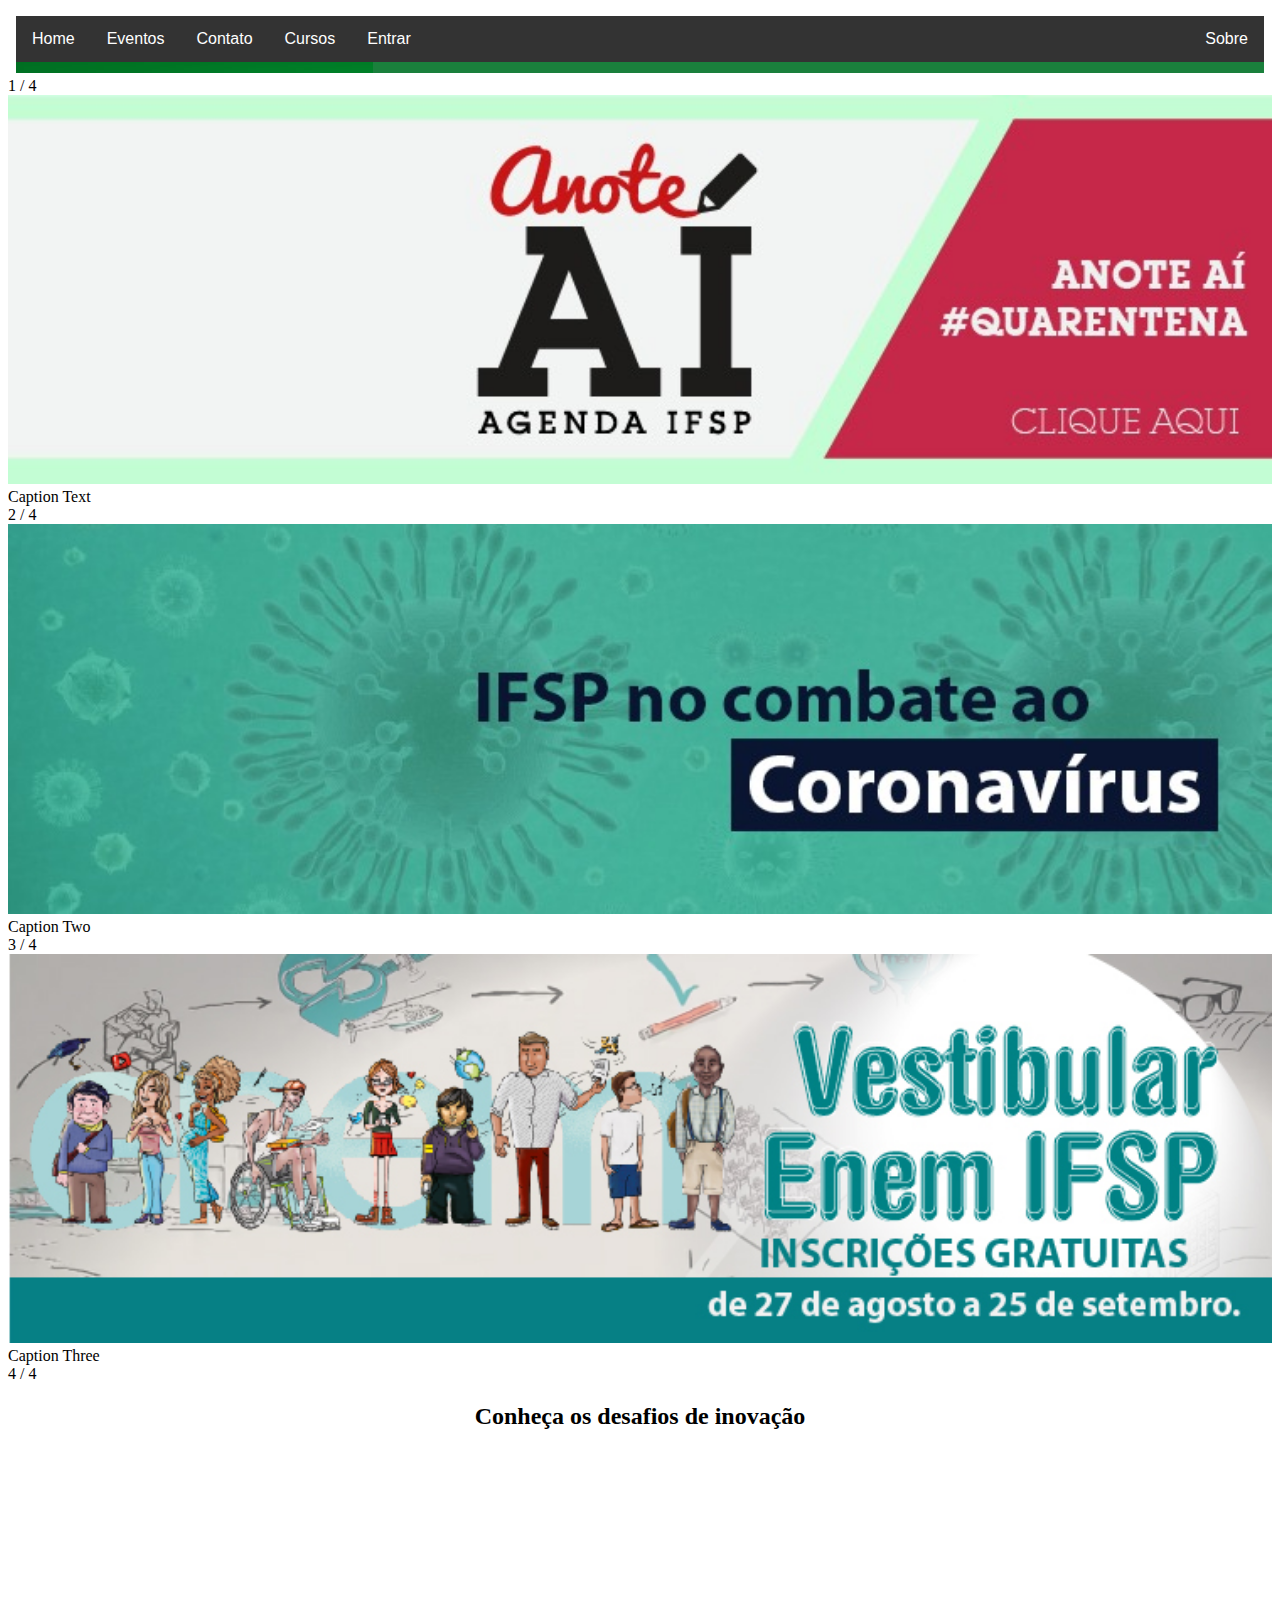
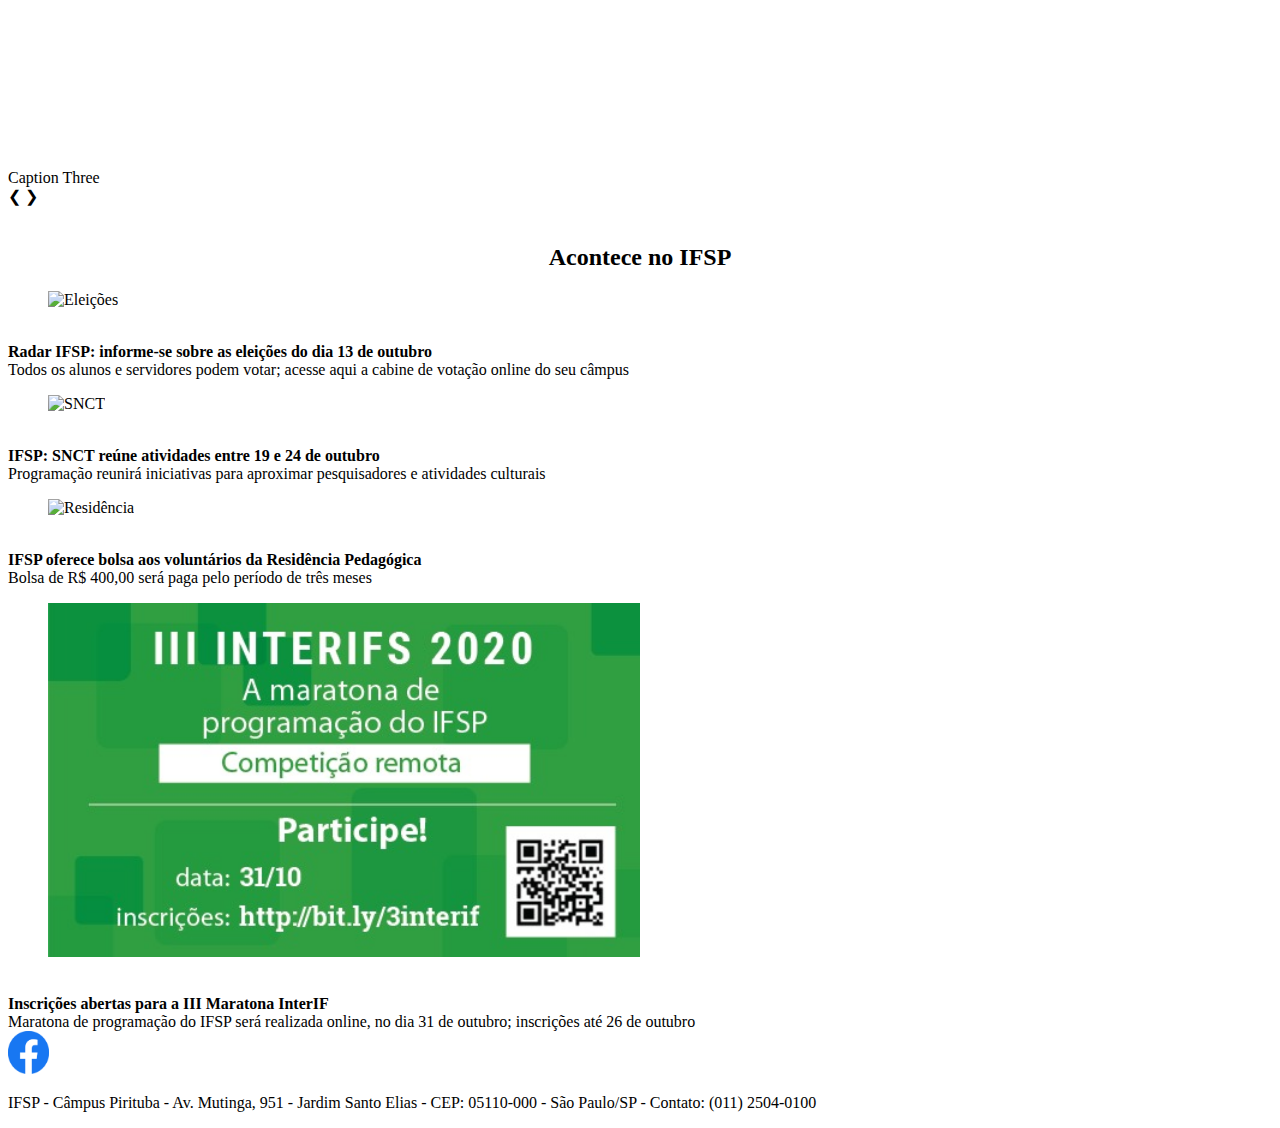
==== index.html @ c0ba6732 "Y" ====
<!DOCTYPE html>
<html>
<head>
    <meta charset="UTF-8">
</head>
    
<body>
    <header id="cabecalho">

    <nav>
        <object width="100%" height="65px" data="menu.html"></object>
    </nav>
    <div class="slideshow-container">

        <div class="mySlides fade">
            <div class="numbertext">1 / 4</div>
            <img src="Imagens/A.png" style="width:100%">
            <div class="text">Caption Text</div>
        </div>
  
        <div class="mySlides fade">
            <div class="numbertext">2 / 4</div>
            <img src="Imagens/B.jpg" style="width:100%">
            <div class="text">Caption Two</div>
        </div>
  
        <div class="mySlides fade">
            <div class="numbertext">3 / 4</div>
            <img src="Imagens/C.jpg" style="width:100%">
            <div class="text">Caption Three</div>
        </div>

        <div class="mySlides fade">
            <div class="numbertext">4 / 4</div>
            <h2 style="text-align: center;">
                Conheça os desafios de inovação
            </h2>
            <section style="text-align: center;">
                <iframe width="560" height="315" src="https://www.youtube.com/embed/5g5LQe3m8Po?feature=shared" frameborder="0" allow="accelerometer; autoplay; encrypted-media; gyroscope; picture-in-picture" allowfullscreen></iframe>
            </section>
            <div class="text">Caption Three</div>
        </div>
  
        <a class="prev" onclick="plusSlides(-1)">&#10094;</a>
        <a class="next" onclick="plusSlides(1)">&#10095;</a>
    </div>
    <br>
  
    <div style="text-align:center">
        <span class="dot" onclick="currentSlide(1)"></span>
        <span class="dot" onclick="currentSlide(2)"></span>
        <span class="dot" onclick="currentSlide(3)"></span>
        <span class="dot" onclick="currentSlide(4)"></span>
    </div>
    <main>
        <h2 style="text-align: center;">Acontece no IFSP</h2>

        <div class="grid-container">
            <div class="grid-item">
                <figure>
                    <img src="Imagens/eleicoes(1).jpg" alt="Eleições" width="50%" height="50%">
                </figure>
                <br /><strong>Radar IFSP: informe-se sobre as eleições do dia 13 de outubro</strong>
                <br />Todos os alunos e servidores podem votar; acesse aqui a cabine de votação online do seu câmpus
            </div>
            <div class="grid-item">
                <figure>
                    <img src="Imagens/snct(1).jpg" alt="SNCT" width="50%" height="50%">
                </figure>
                <br /><strong>IFSP: SNCT reúne atividades entre 19 e 24 de outubro</strong>
                <br />Programação reunirá iniciativas para aproximar pesquisadores e atividades culturais
            </div>
            <div class="grid-item">
                <figure>
                    <img src="Imagens/residencia(1).png" alt="Residência" width="50%" height="50%">
                </figure>
                <br /><strong>IFSP oferece bolsa aos voluntários da Residência Pedagógica</strong>
                <br />Bolsa de R$ 400,00 será paga pelo período de três meses
            </div>
            <div class="grid-item">
                <figure>
                    <img src="Imagens/maratona.jpeg" alt="Maratona" width="50%" height="50%">
                </figure>
                <br /><strong>Inscrições abertas para a III Maratona InterIF</strong>
                <br />Maratona de programação do IFSP será realizada online, no dia 31 de outubro; inscrições até 26 de outubro
            </div>
        </div>

      </main>
  
</body>
  <footer>
      <div id="my_menu" align="left">
          <a href="https://www.facebook.com/ifsppirituba"><img src="Imagens/facebook.png" width="41" height="43" title="IFSP Facebook" alt="IFSP Facebook"></a>
      </div>
      <p>
          IFSP - Câmpus Pirituba - Av. Mutinga, 951 - Jardim Santo Elias - CEP: 05110-000 - São Paulo/SP - Contato: (011) 2504-0100
      </p>
  </footer>
</html>
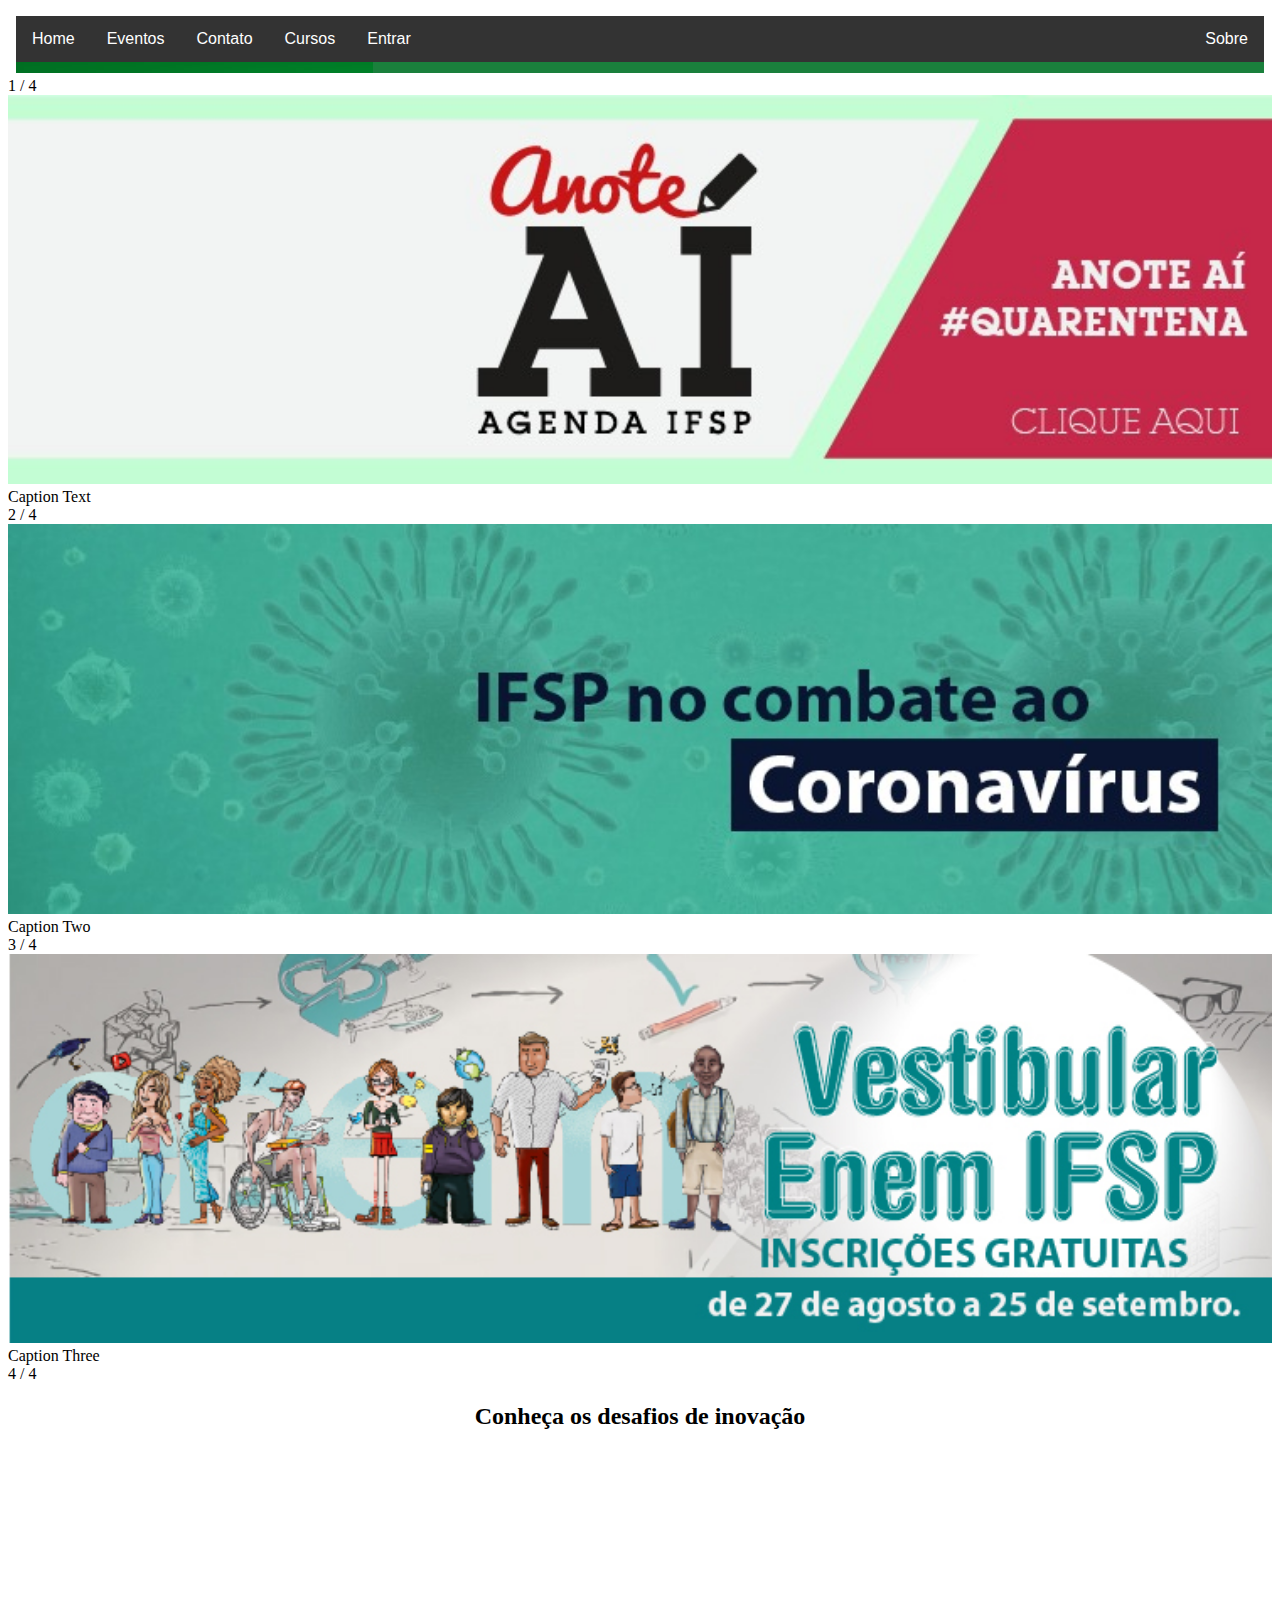
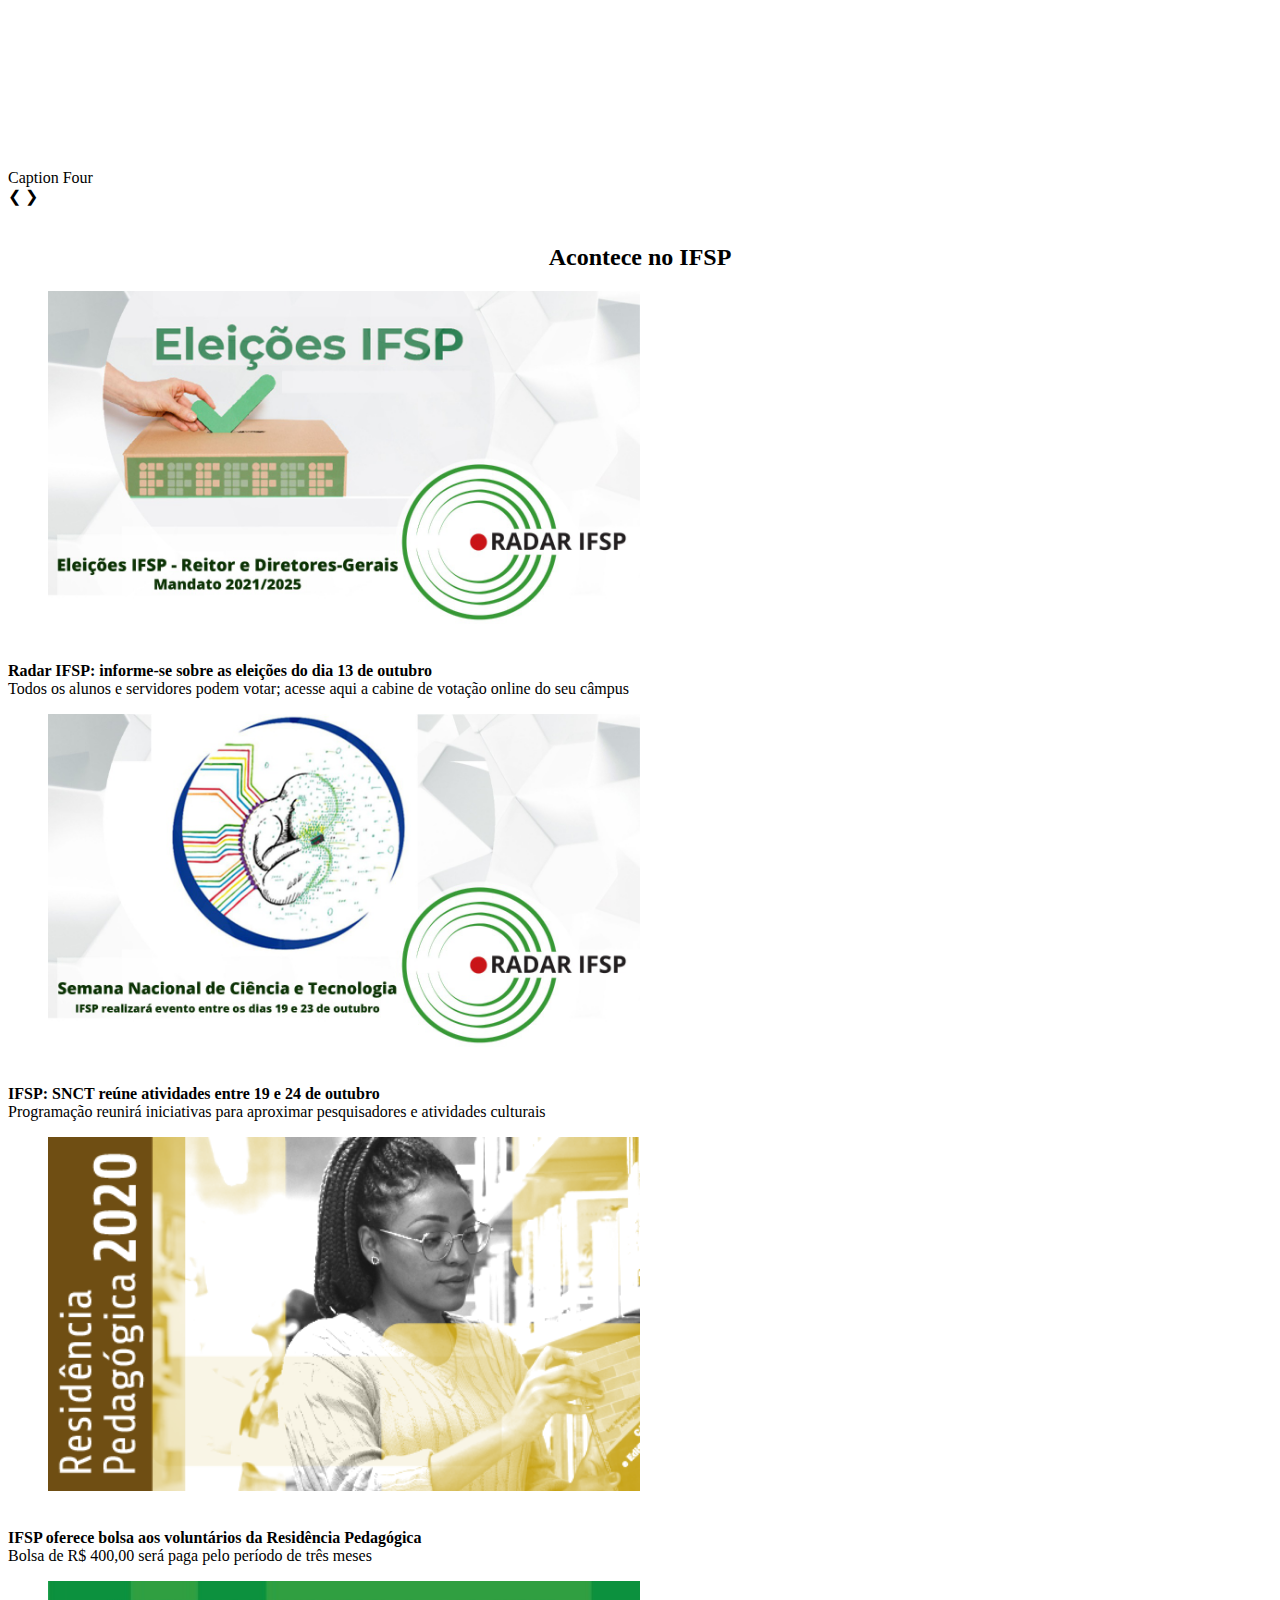
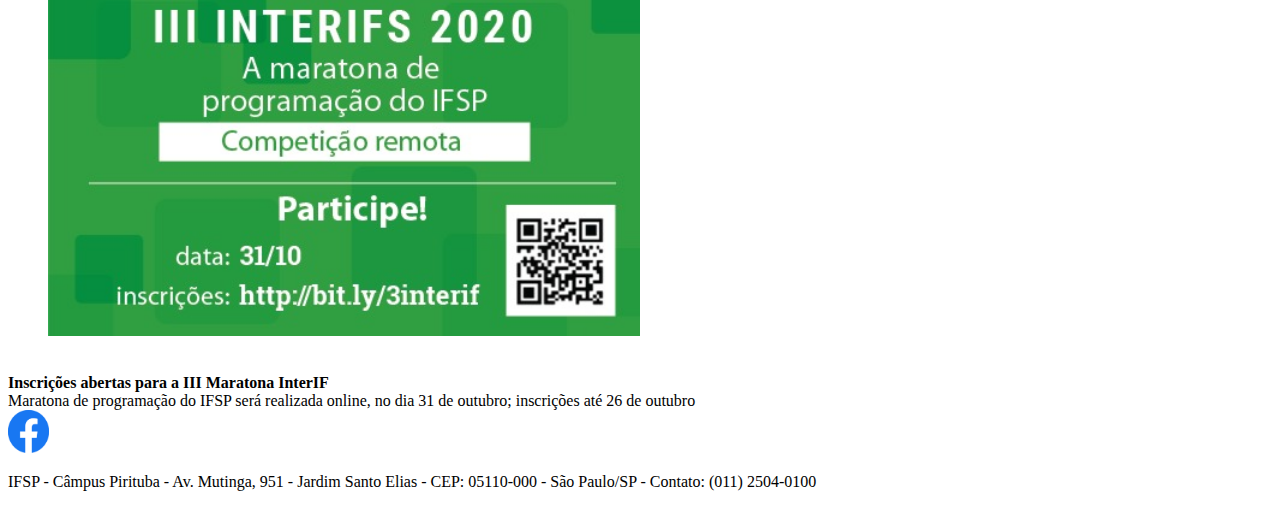
==== commit fa8565fb: "m" ====
--- a/index.html
+++ b/index.html
@@ -2,6 +2,8 @@
 <html>
 <head>
     <meta charset="UTF-8">
+    <script src="script.js"></script>
+    <script src="home.css"></script>
 </head>
     
 <body>
@@ -38,7 +40,7 @@
             <section style="text-align: center;">
                 <iframe width="560" height="315" src="https://www.youtube.com/embed/5g5LQe3m8Po?feature=shared" frameborder="0" allow="accelerometer; autoplay; encrypted-media; gyroscope; picture-in-picture" allowfullscreen></iframe>
             </section>
-            <div class="text">Caption Three</div>
+            <div class="text">Caption Four</div>
         </div>
   
         <a class="prev" onclick="plusSlides(-1)">&#10094;</a>
@@ -58,21 +60,21 @@
         <div class="grid-container">
             <div class="grid-item">
                 <figure>
-                    <img src="Imagens/eleicoes(1).jpg" alt="Eleições" width="50%" height="50%">
+                    <img src="Imagens/eleicoes (1).jpg" alt="Eleições" width="50%" height="50%">
                 </figure>
                 <br /><strong>Radar IFSP: informe-se sobre as eleições do dia 13 de outubro</strong>
                 <br />Todos os alunos e servidores podem votar; acesse aqui a cabine de votação online do seu câmpus
             </div>
             <div class="grid-item">
                 <figure>
-                    <img src="Imagens/snct(1).jpg" alt="SNCT" width="50%" height="50%">
+                    <img src="Imagens/snct (1).jpg" alt="SNCT" width="50%" height="50%">
                 </figure>
                 <br /><strong>IFSP: SNCT reúne atividades entre 19 e 24 de outubro</strong>
                 <br />Programação reunirá iniciativas para aproximar pesquisadores e atividades culturais
             </div>
             <div class="grid-item">
                 <figure>
-                    <img src="Imagens/residencia(1).png" alt="Residência" width="50%" height="50%">
+                    <img src="Imagens/residencia (1).png" alt="Residência" width="50%" height="50%">
                 </figure>
                 <br /><strong>IFSP oferece bolsa aos voluntários da Residência Pedagógica</strong>
                 <br />Bolsa de R$ 400,00 será paga pelo período de três meses
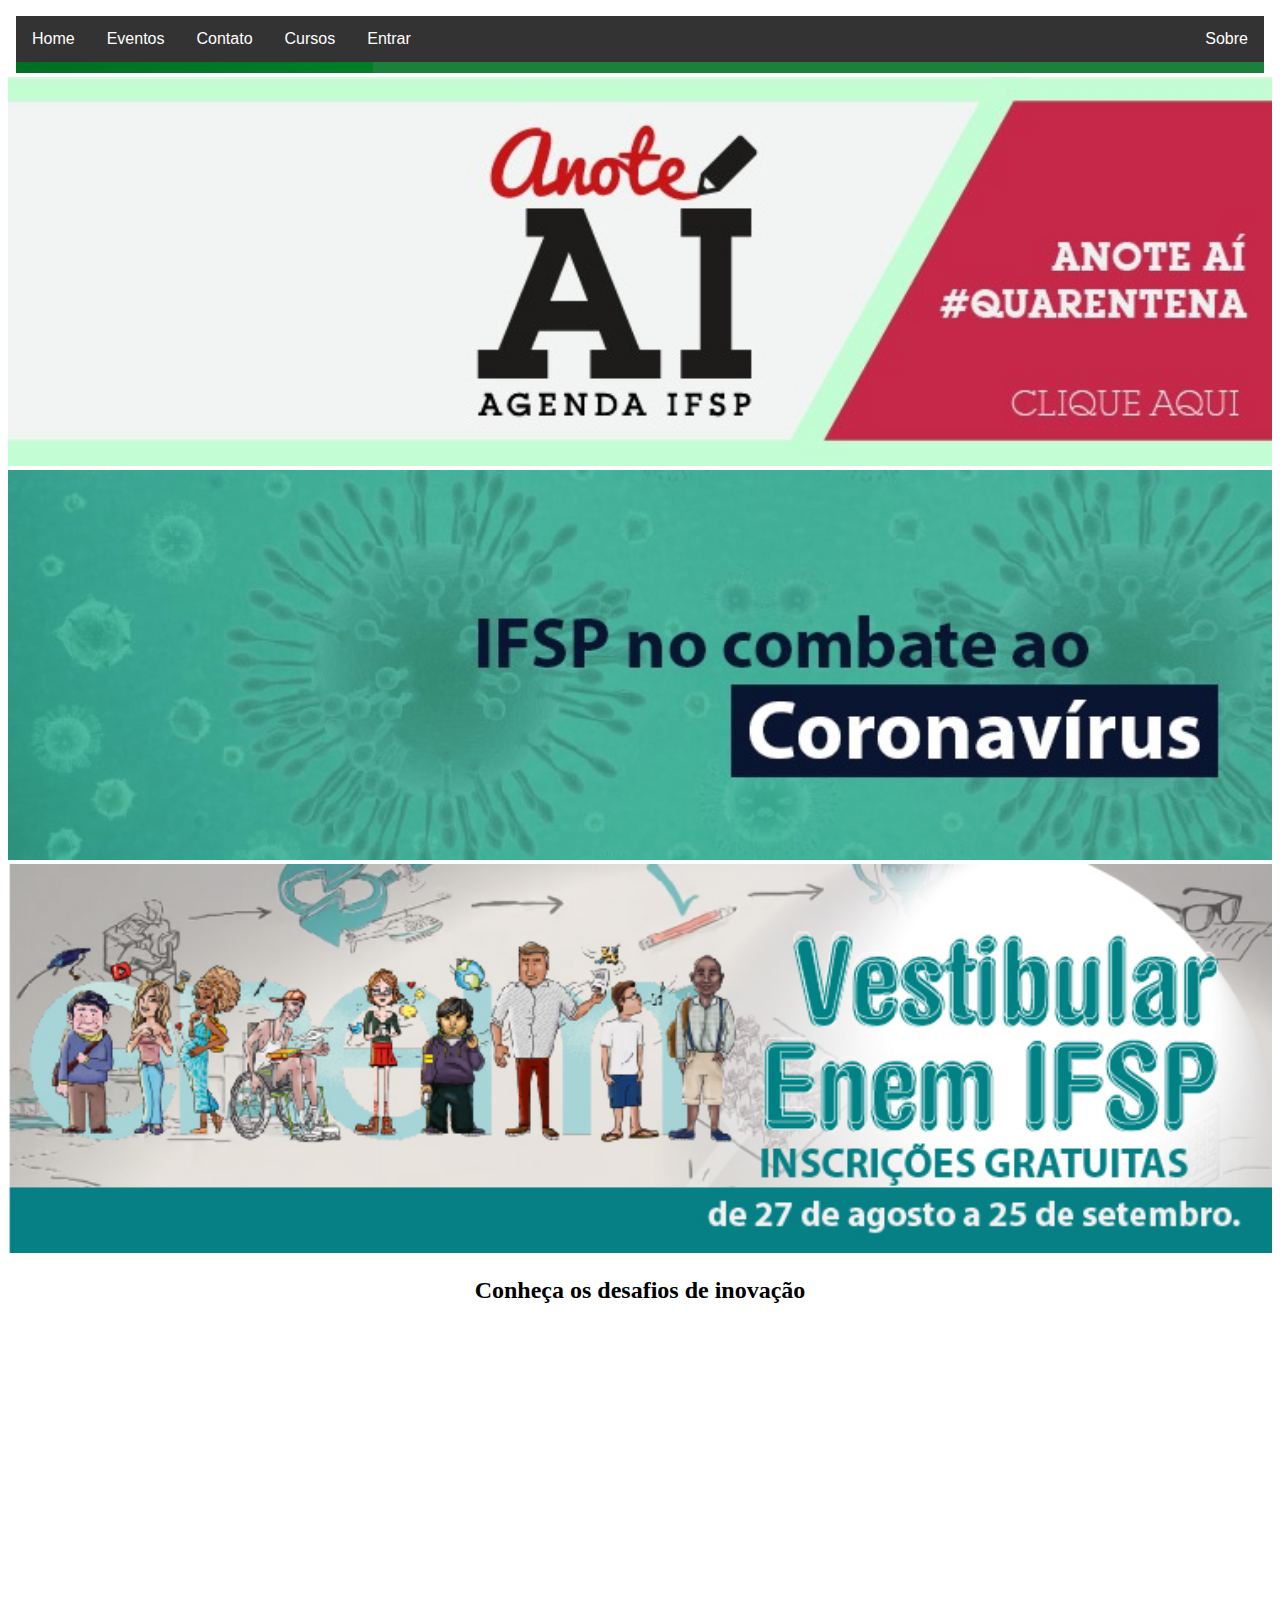
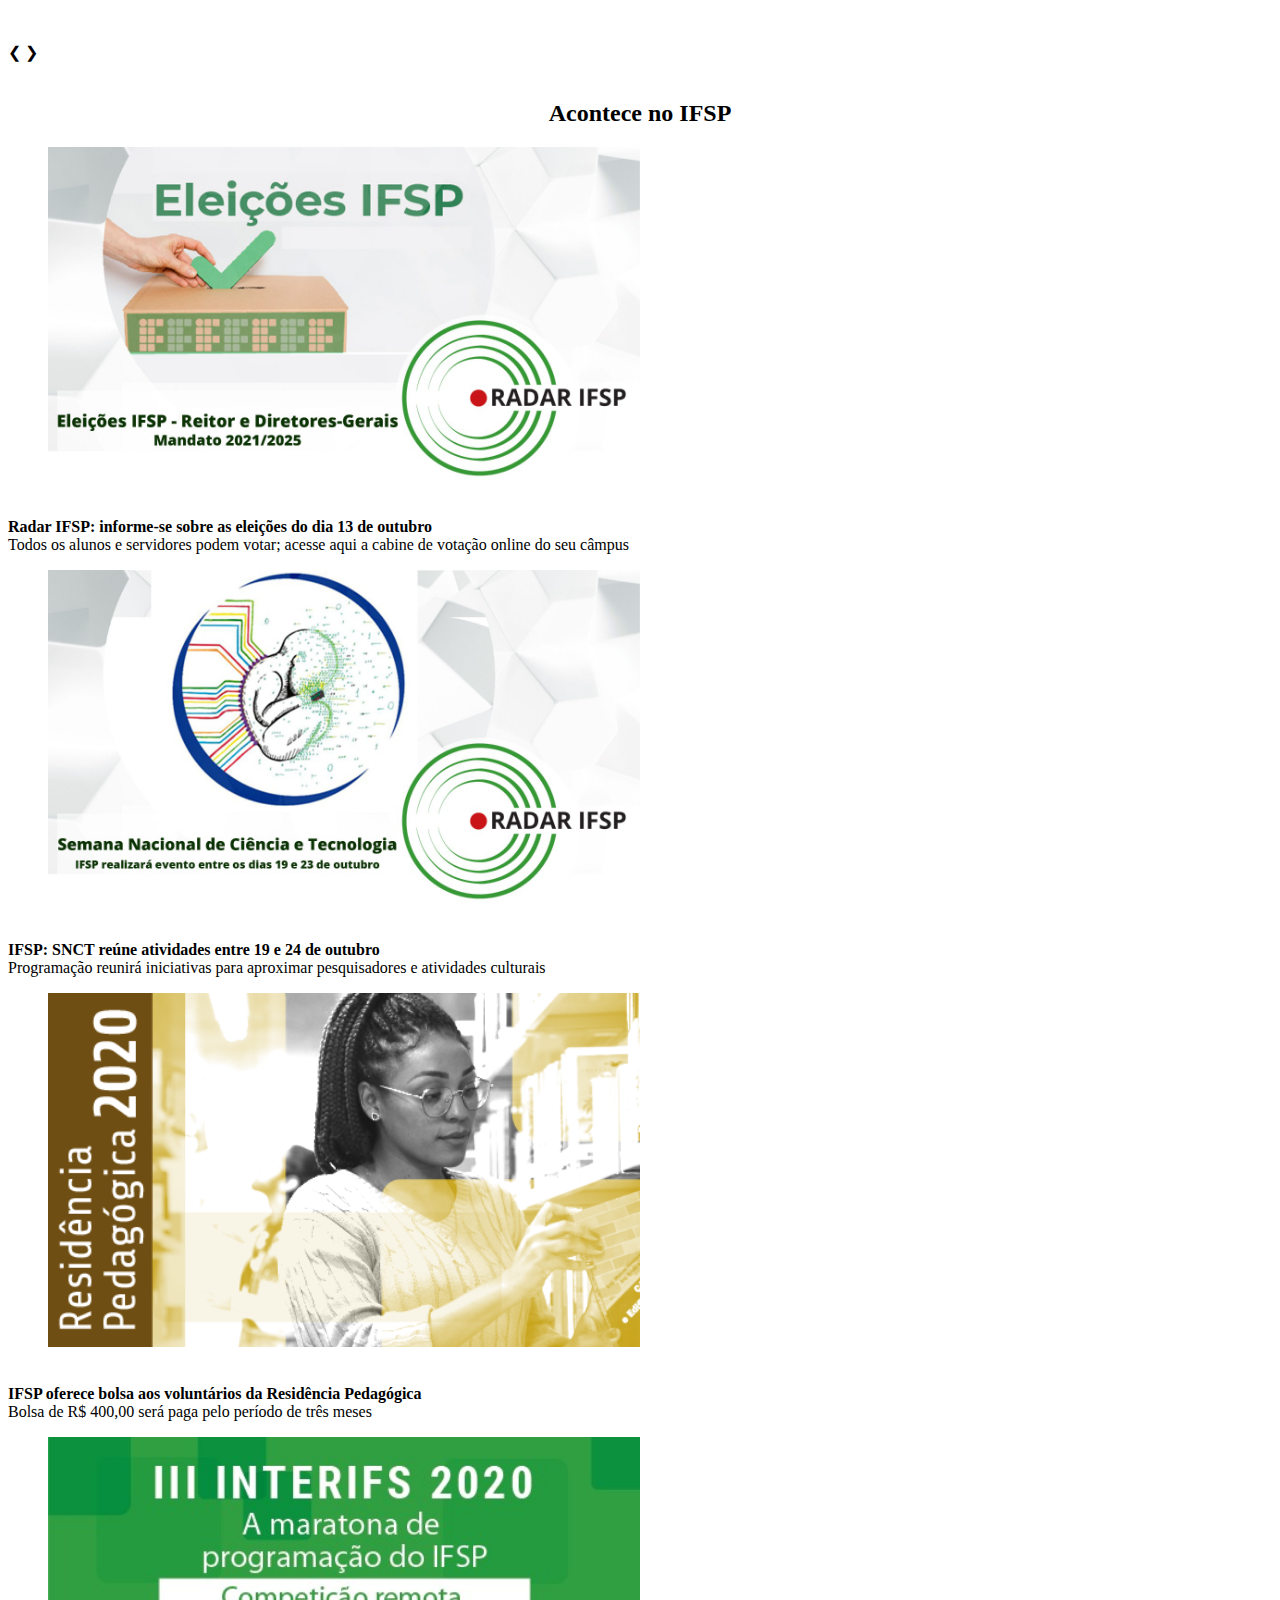
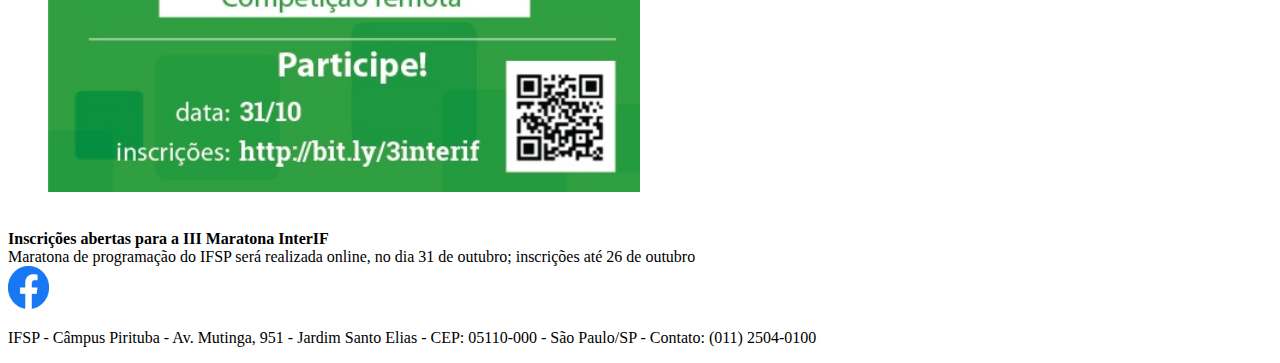
==== commit 16e243c2: "ta" ====
--- a/index.html
+++ b/index.html
@@ -15,32 +15,26 @@
     <div class="slideshow-container">
 
         <div class="mySlides fade">
-            <div class="numbertext">1 / 4</div>
             <img src="Imagens/A.png" style="width:100%">
-            <div class="text">Caption Text</div>
         </div>
   
         <div class="mySlides fade">
-            <div class="numbertext">2 / 4</div>
             <img src="Imagens/B.jpg" style="width:100%">
-            <div class="text">Caption Two</div>
         </div>
   
         <div class="mySlides fade">
-            <div class="numbertext">3 / 4</div>
             <img src="Imagens/C.jpg" style="width:100%">
-            <div class="text">Caption Three</div>
         </div>
 
         <div class="mySlides fade">
-            <div class="numbertext">4 / 4</div>
             <h2 style="text-align: center;">
                 Conheça os desafios de inovação
             </h2>
-            <section style="text-align: center;">
-                <iframe width="560" height="315" src="https://www.youtube.com/embed/5g5LQe3m8Po?feature=shared" frameborder="0" allow="accelerometer; autoplay; encrypted-media; gyroscope; picture-in-picture" allowfullscreen></iframe>
-            </section>
-            <div class="text">Caption Four</div>
+            <div class="videoWrapper">
+                <section style="text-align: center;">
+                    <iframe width="560" height="315" src="https://www.youtube.com/embed/5g5LQe3m8Po?feature=shared" frameborder="0" allow="accelerometer; autoplay; encrypted-media; gyroscope; picture-in-picture" allowfullscreen></iframe>
+                </section>
+            </div>
         </div>
   
         <a class="prev" onclick="plusSlides(-1)">&#10094;</a>
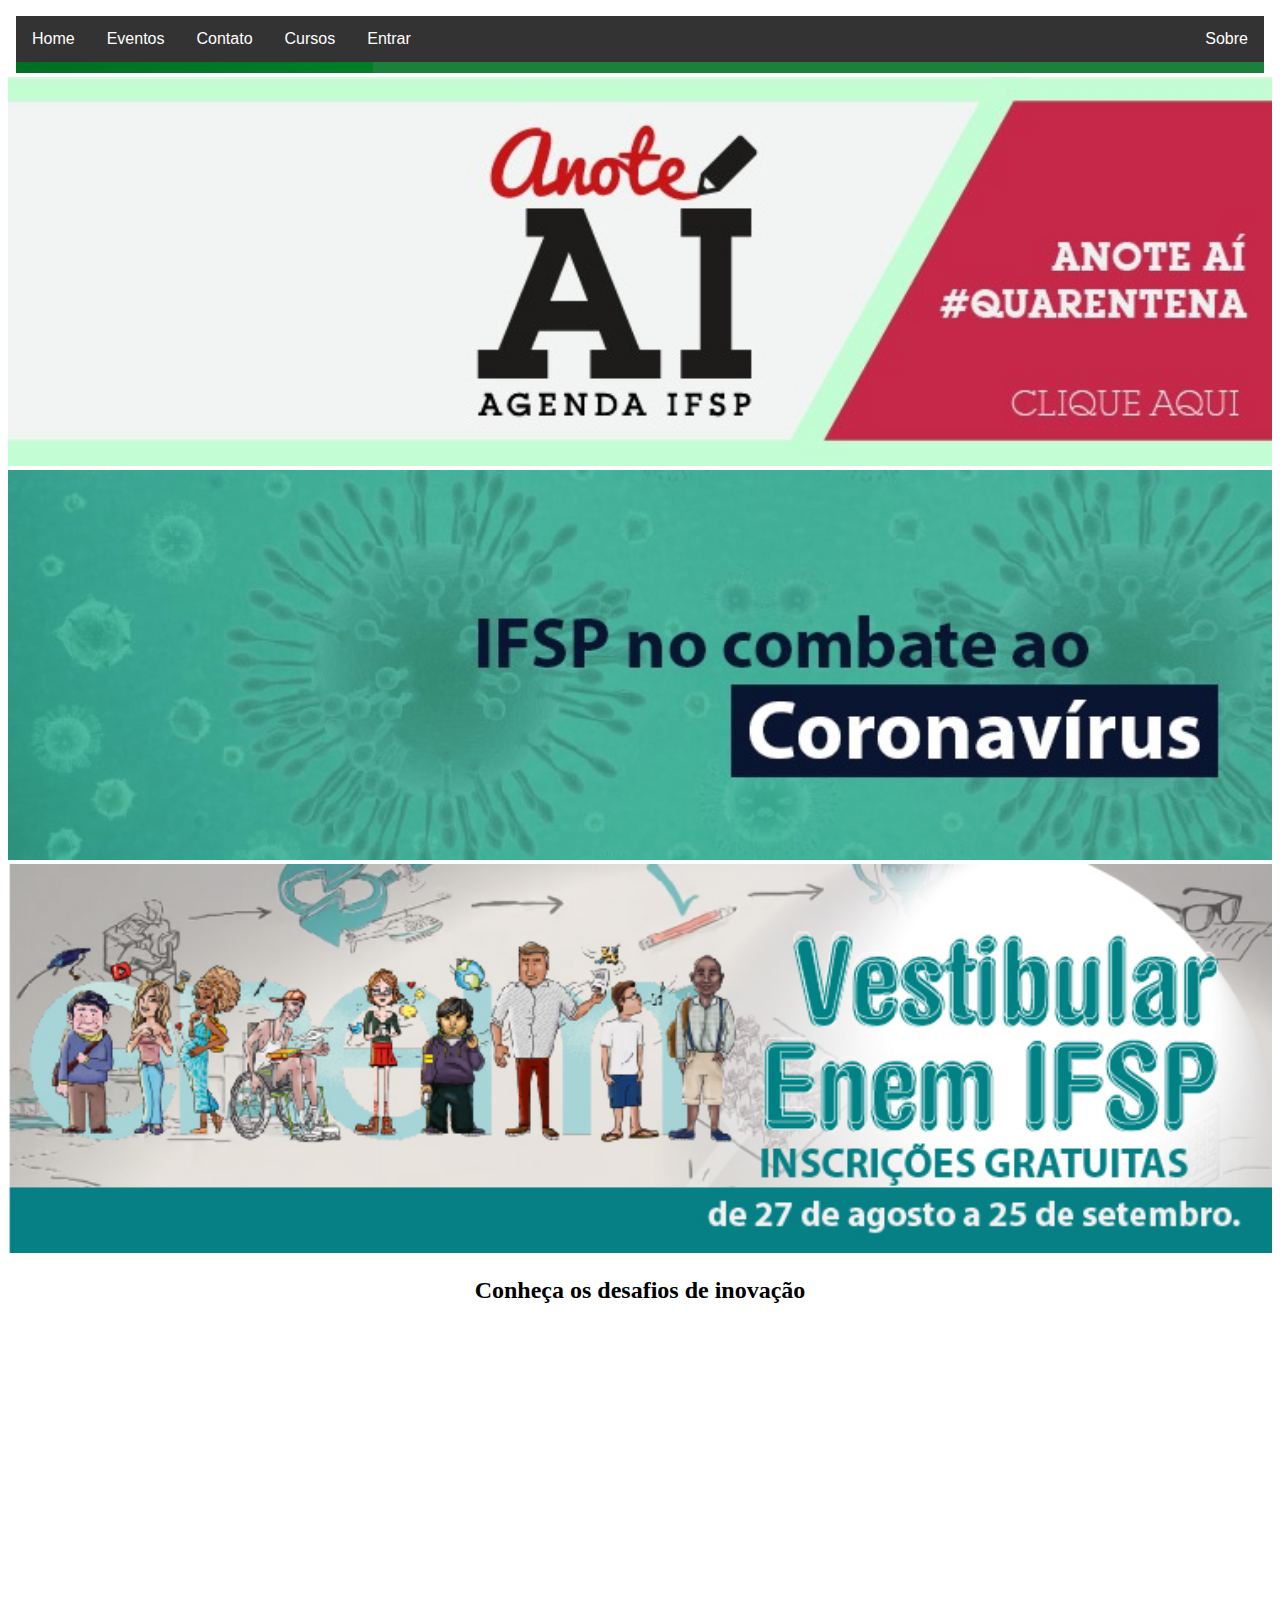
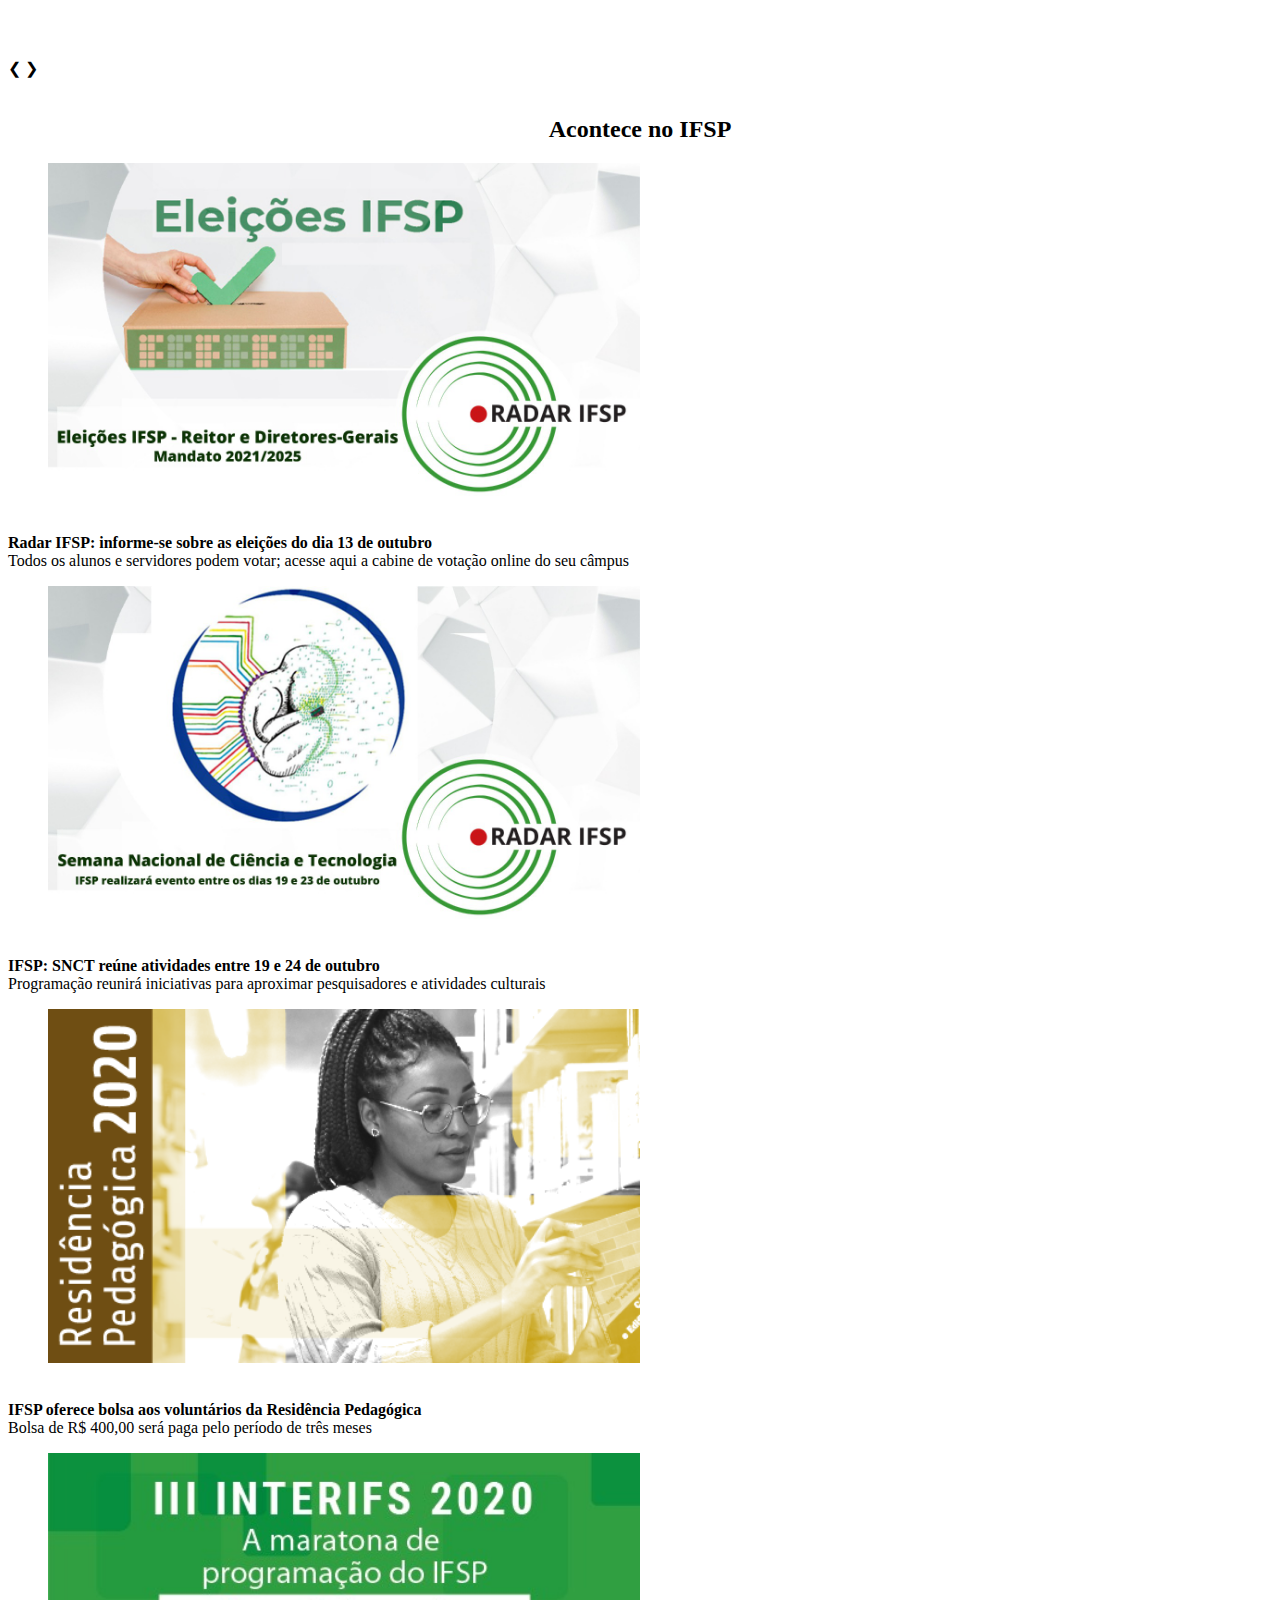
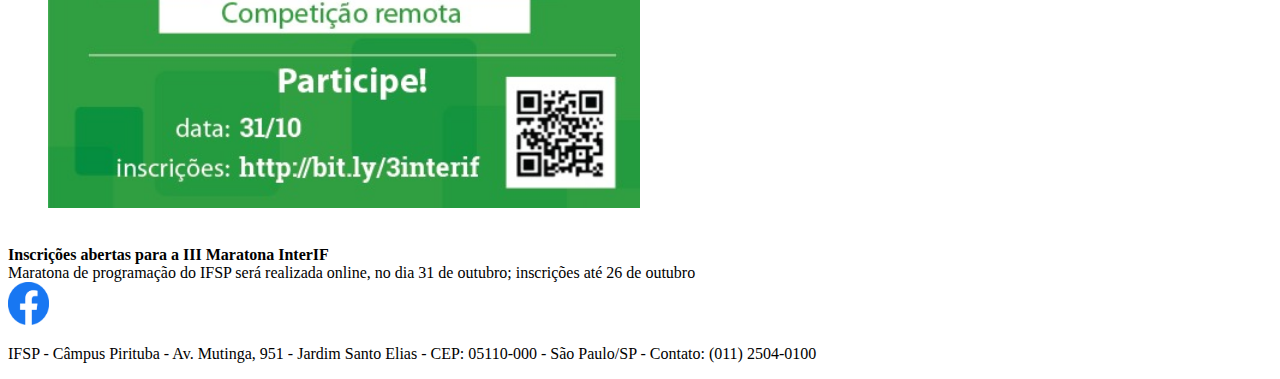
==== commit b6f2fcce: "y" ====
--- a/index.html
+++ b/index.html
@@ -31,9 +31,11 @@
                 Conheça os desafios de inovação
             </h2>
             <div class="videoWrapper">
-                <section style="text-align: center;">
-                    <iframe width="560" height="315" src="https://www.youtube.com/embed/5g5LQe3m8Po?feature=shared" frameborder="0" allow="accelerometer; autoplay; encrypted-media; gyroscope; picture-in-picture" allowfullscreen></iframe>
-                </section>
+                <p align="center">
+                    <iframe width="100%" height="315" src="https://www.youtube.com/embed/5g5LQe3m8Po" frameborder="0"
+                        allow="accelerometer; autoplay; encrypted-media; gyroscope; picture-in-picture"
+                        allowfullscreen></iframe>
+                </p>
             </div>
         </div>
   
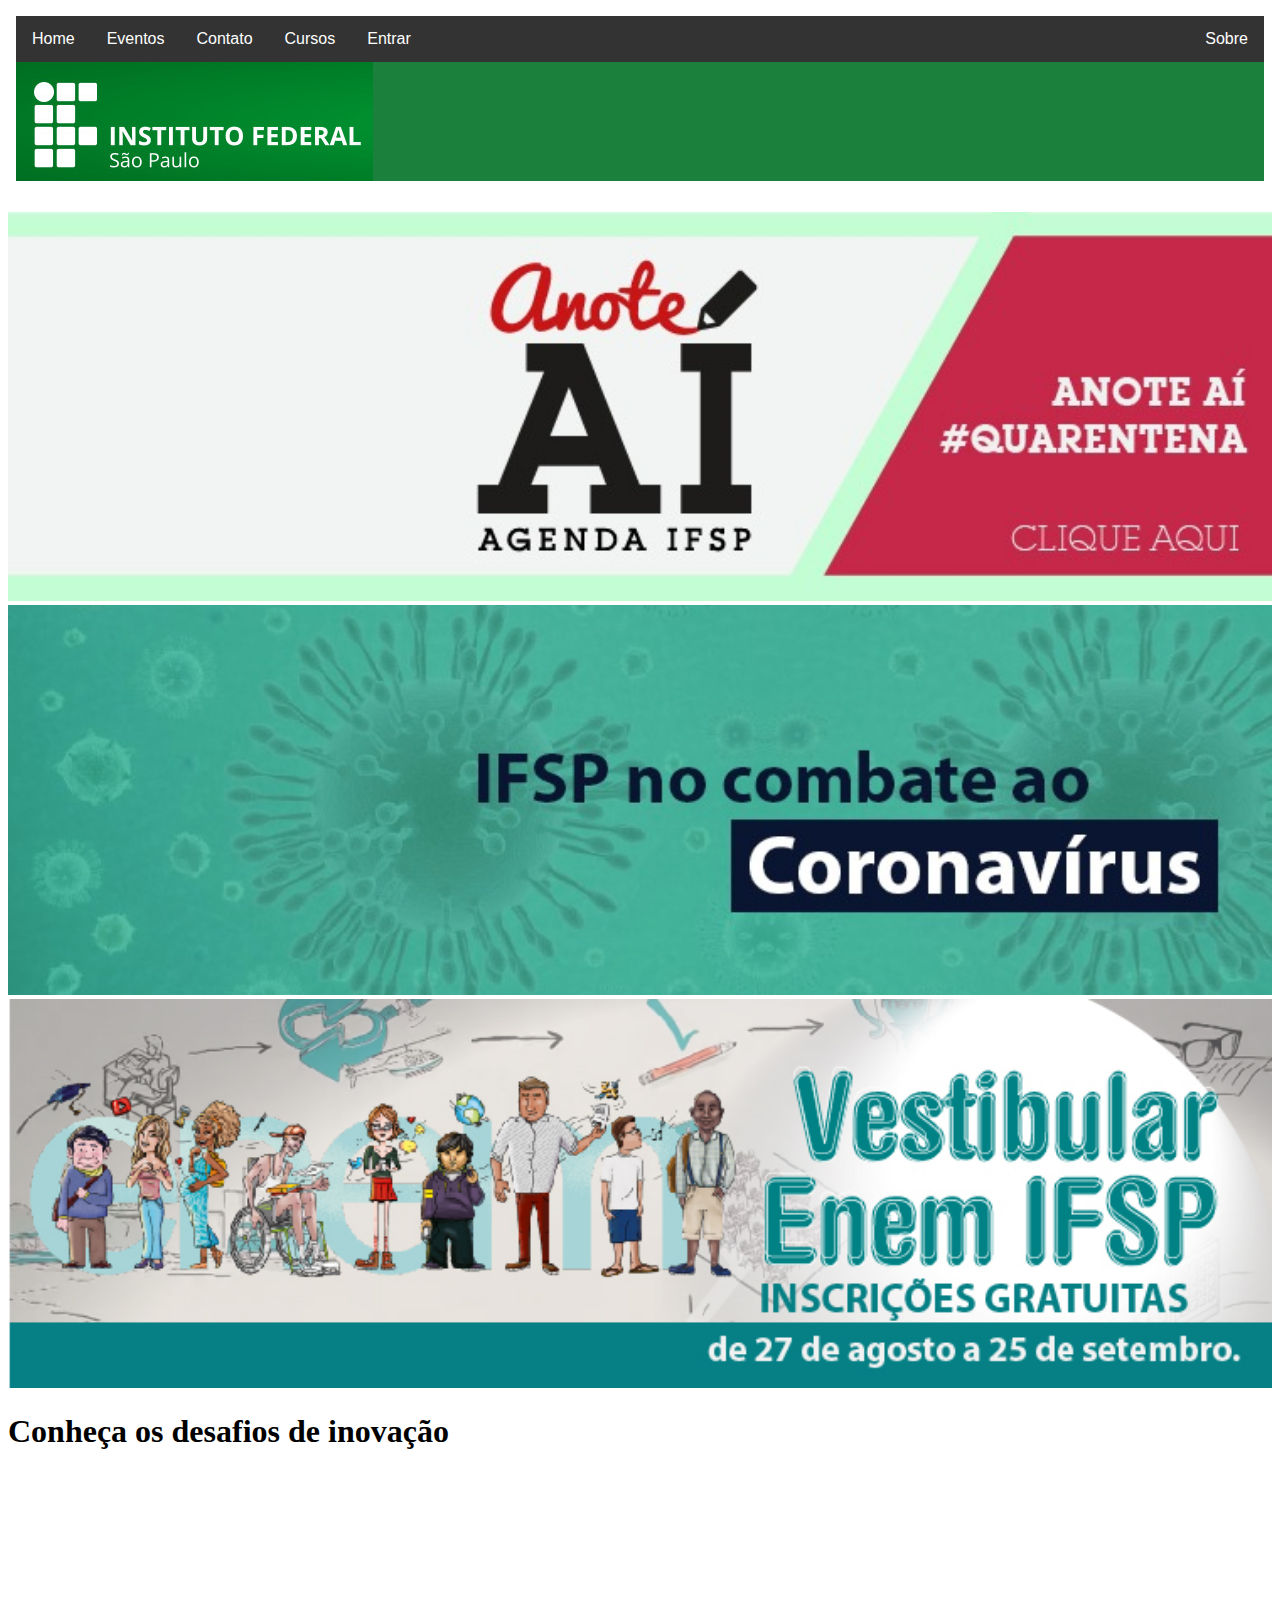
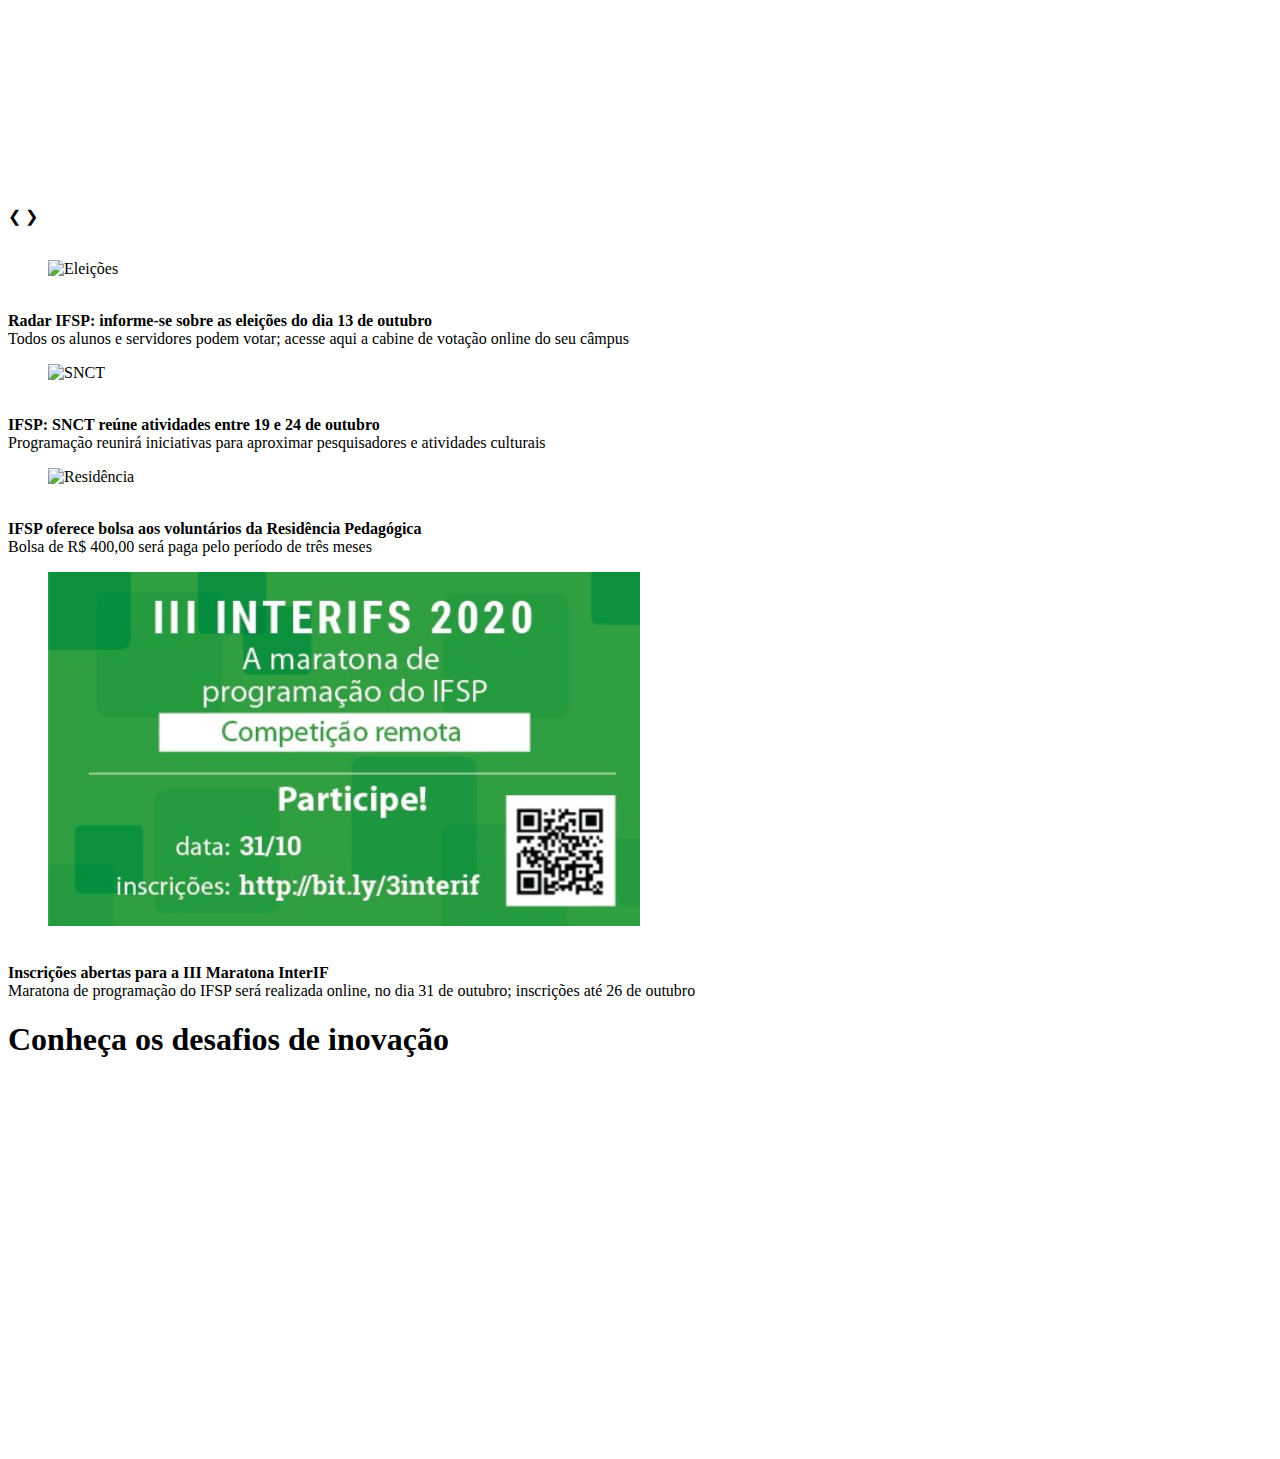
==== commit 787783ee: "io" ====
--- a/index.html
+++ b/index.html
@@ -1,76 +1,98 @@
 <!DOCTYPE html>
+
 <html>
+
 <head>
     <meta charset="UTF-8">
-    <script src="script.js"></script>
-    <script src="home.css"></script>
+    <!-- configura a codificação de caracteres do navegador para o UTF-8-->
+    <link rel="shortcut icon" href="Imagens/favicon.ico" type="image/x-icon">
+    <!-- Adiciona o ícone de aba de navegador-->
+    <link rel="stylesheet" href="css/conteudo.css">
+    <link rel="stylesheet" href="css/grid.css">
+    <title>HOME - IFSP - Pirituba</title>
+    <!-- Adiciona o título na aba do navegador-->
+    <script src="js/disabling.js"></script>
 </head>
-    
+
 <body>
+
     <header id="cabecalho">
+        <!-- Indica o cabeçalho do nosso documento-->
 
-    <nav>
-        <object width="100%" height="65px" data="menu.html"></object>
-    </nav>
-    <div class="slideshow-container">
+        <nav>
+            <object width="100%" height="200px" data="menu.html"></object>
+        </nav>
 
-        <div class="mySlides fade">
-            <img src="Imagens/A.png" style="width:100%">
+    </header>
+
+    <main id="conteudo">
+        <!-- indica que é o conteúdo principal dessa página -->
+
+        <div class="slideshow-container">
+            <!-- Slide 1 -->
+            <div class="mySlides fade">
+                <img src="./Imagens/A.png" style="width:100%">
+            </div>
+
+            <!-- Slide 2 -->
+            <div class="mySlides fade">
+                <img src="./Imagens/B.jpg" style="width:100%">
+            </div>
+
+            <!-- Slide 3 -->
+            <div class="mySlides fade">
+                <img src="./Imagens/C.jpg" style="width:100%">
+            </div>
+
+            <!-- Slide 4 -->
+            <div class="mySlides fade" style="width: 100%; height: max-content;">
+                <h1>Conheça os desafios de inovação</h1>
+                <div class="videoWrapper">
+                    <p align="center">
+                        <iframe width="100%" height="315" src="https://www.youtube.com/embed/5g5LQe3m8Po" frameborder="0"
+                            allow="accelerometer; autoplay; encrypted-media; gyroscope; picture-in-picture"
+                            allowfullscreen></iframe>
+                    </p>
+                </div>
+            </div>
+            
+
+            <!-- Next and previous buttons positioned inside the container -->
+            <a class="prev" onclick="plusSlides(-1)">&#10094;</a>
+            <a class="next" onclick="plusSlides(1)">&#10095;</a>
+        
+            
         </div>
-  
-        <div class="mySlides fade">
-            <img src="Imagens/B.jpg" style="width:100%">
-        </div>
-  
-        <div class="mySlides fade">
-            <img src="Imagens/C.jpg" style="width:100%">
+        <br>
+
+        <!-- The dots/circles -->
+        <div style="text-align:center">
+            <span class="dot" onclick="currentSlide(1)"></span>
+            <span class="dot" onclick="currentSlide(2)"></span>
+            <span class="dot" onclick="currentSlide(3)"></span>
+            <span class="dot" onclick="currentSlide(4)"></span>
         </div>
 
-        <div class="mySlides fade">
-            <h2 style="text-align: center;">
-                Conheça os desafios de inovação
-            </h2>
-            <div class="videoWrapper">
-                <p align="center">
-                    <iframe width="100%" height="315" src="https://www.youtube.com/embed/5g5LQe3m8Po" frameborder="0"
-                        allow="accelerometer; autoplay; encrypted-media; gyroscope; picture-in-picture"
-                        allowfullscreen></iframe>
-                </p>
-            </div>
         </div>
-  
-        <a class="prev" onclick="plusSlides(-1)">&#10094;</a>
-        <a class="next" onclick="plusSlides(1)">&#10095;</a>
-    </div>
-    <br>
-  
-    <div style="text-align:center">
-        <span class="dot" onclick="currentSlide(1)"></span>
-        <span class="dot" onclick="currentSlide(2)"></span>
-        <span class="dot" onclick="currentSlide(3)"></span>
-        <span class="dot" onclick="currentSlide(4)"></span>
-    </div>
-    <main>
-        <h2 style="text-align: center;">Acontece no IFSP</h2>
 
         <div class="grid-container">
             <div class="grid-item">
                 <figure>
-                    <img src="Imagens/eleicoes (1).jpg" alt="Eleições" width="50%" height="50%">
+                    <img src="Imagens/eleicoes.jpg" alt="Eleições" width="50%" height="50%">
                 </figure>
                 <br /><strong>Radar IFSP: informe-se sobre as eleições do dia 13 de outubro</strong>
                 <br />Todos os alunos e servidores podem votar; acesse aqui a cabine de votação online do seu câmpus
             </div>
             <div class="grid-item">
                 <figure>
-                    <img src="Imagens/snct (1).jpg" alt="SNCT" width="50%" height="50%">
+                    <img src="Imagens/snct.jpg" alt="SNCT" width="50%" height="50%">
                 </figure>
                 <br /><strong>IFSP: SNCT reúne atividades entre 19 e 24 de outubro</strong>
                 <br />Programação reunirá iniciativas para aproximar pesquisadores e atividades culturais
             </div>
             <div class="grid-item">
                 <figure>
-                    <img src="Imagens/residencia (1).png" alt="Residência" width="50%" height="50%">
+                    <img src="Imagens/residencia.png" alt="Residência" width="50%" height="50%">
                 </figure>
                 <br /><strong>IFSP oferece bolsa aos voluntários da Residência Pedagógica</strong>
                 <br />Bolsa de R$ 400,00 será paga pelo período de três meses
@@ -80,19 +102,34 @@
                     <img src="Imagens/maratona.jpeg" alt="Maratona" width="50%" height="50%">
                 </figure>
                 <br /><strong>Inscrições abertas para a III Maratona InterIF</strong>
-                <br />Maratona de programação do IFSP será realizada online, no dia 31 de outubro; inscrições até 26 de outubro
+                <br />Maratona de programação do IFSP será realizada online, no dia 31 de outubro; inscrições até 26 de
+                outubro
             </div>
         </div>
 
-      </main>
-  
+        <section>
+            <h1>Conheça os desafios de inovação</h1>
+            <div class="videoWrapper">
+                <p align="center">
+                    <iframe width="560" height="315" src="https://www.youtube.com/embed/5g5LQe3m8Po" frameborder="0"
+                        allow="accelerometer; autoplay; encrypted-media; gyroscope; picture-in-picture"
+                        allowfullscreen></iframe>
+                </p>
+            </div>
+        </section>
+
+
+
+    </main>
+
+    <footer>
+        <br><br>
+        <object width="100%" height="200px" data="rodape.html"></object>
+
+    </footer>
+
+    <script src="./js/slide.js"></script>
+
 </body>
-  <footer>
-      <div id="my_menu" align="left">
-          <a href="https://www.facebook.com/ifsppirituba"><img src="Imagens/facebook.png" width="41" height="43" title="IFSP Facebook" alt="IFSP Facebook"></a>
-      </div>
-      <p>
-          IFSP - Câmpus Pirituba - Av. Mutinga, 951 - Jardim Santo Elias - CEP: 05110-000 - São Paulo/SP - Contato: (011) 2504-0100
-      </p>
-  </footer>
-</html>
+
+</html>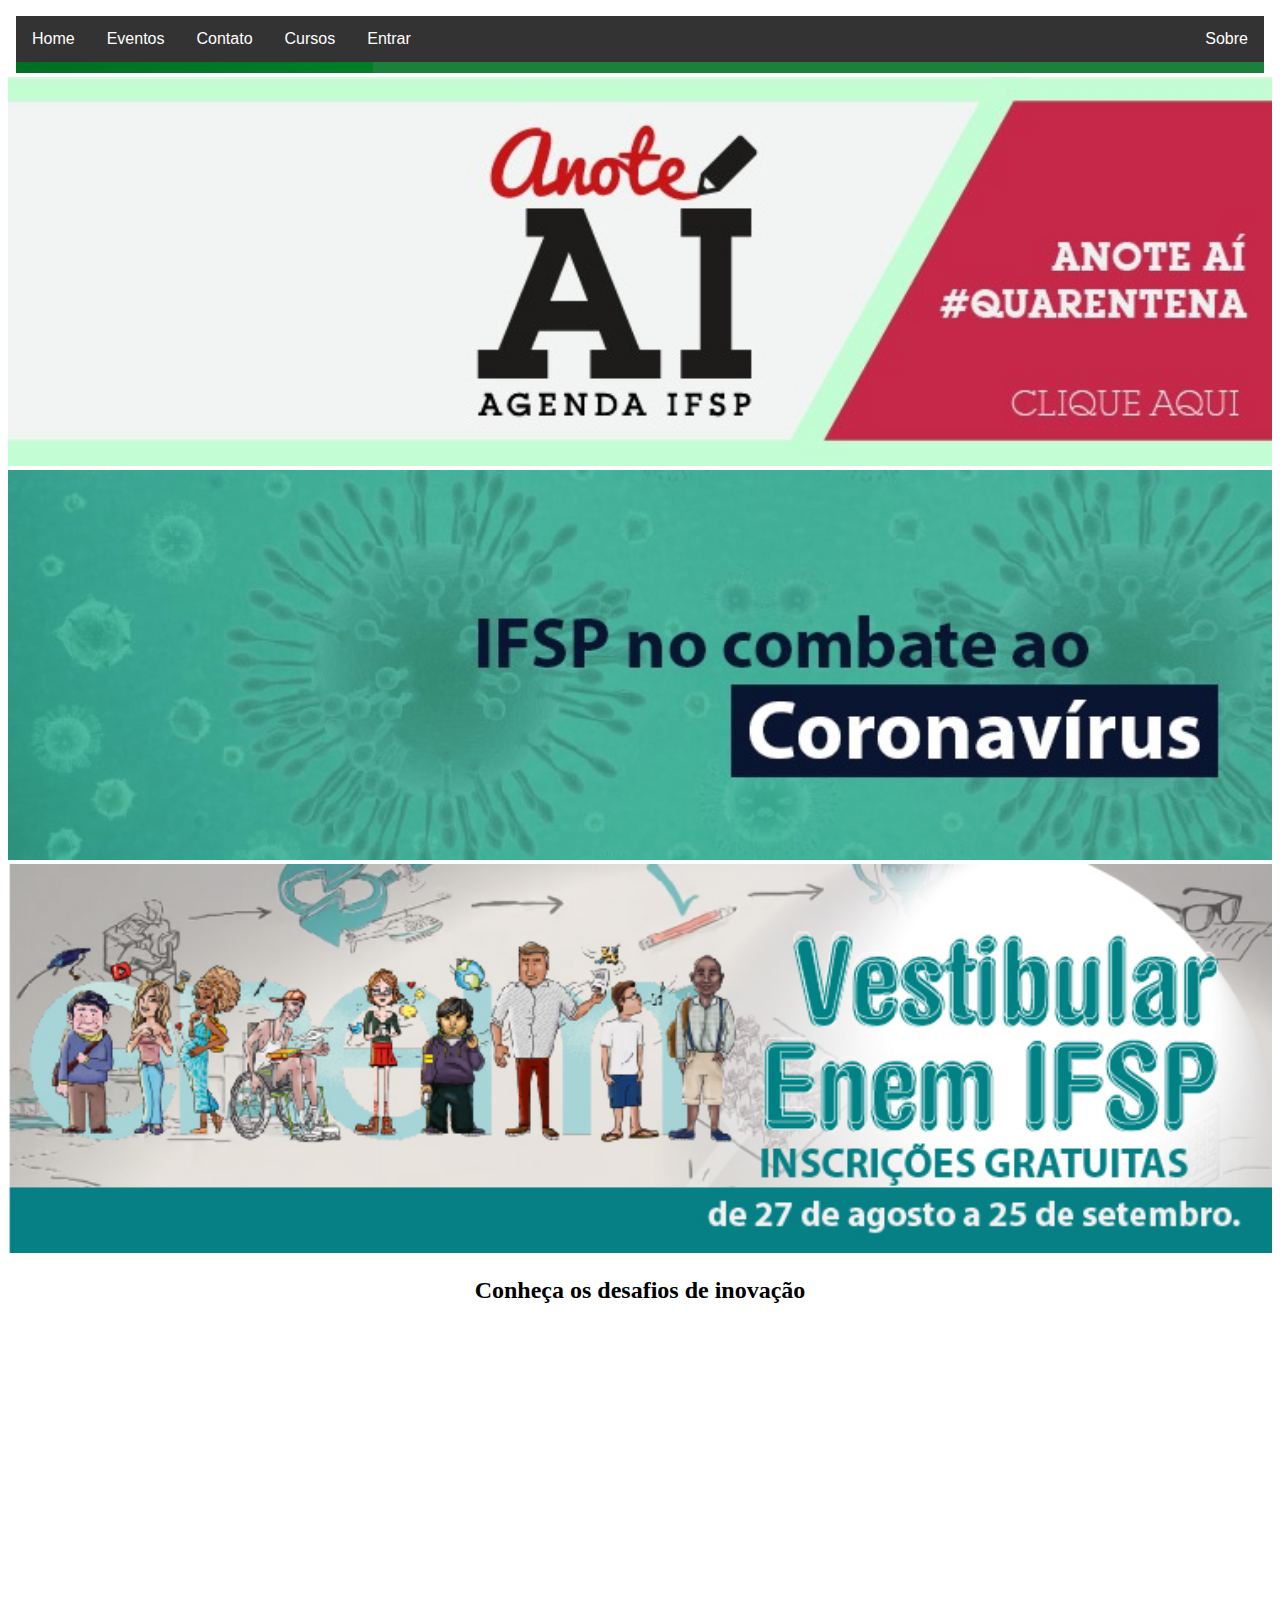
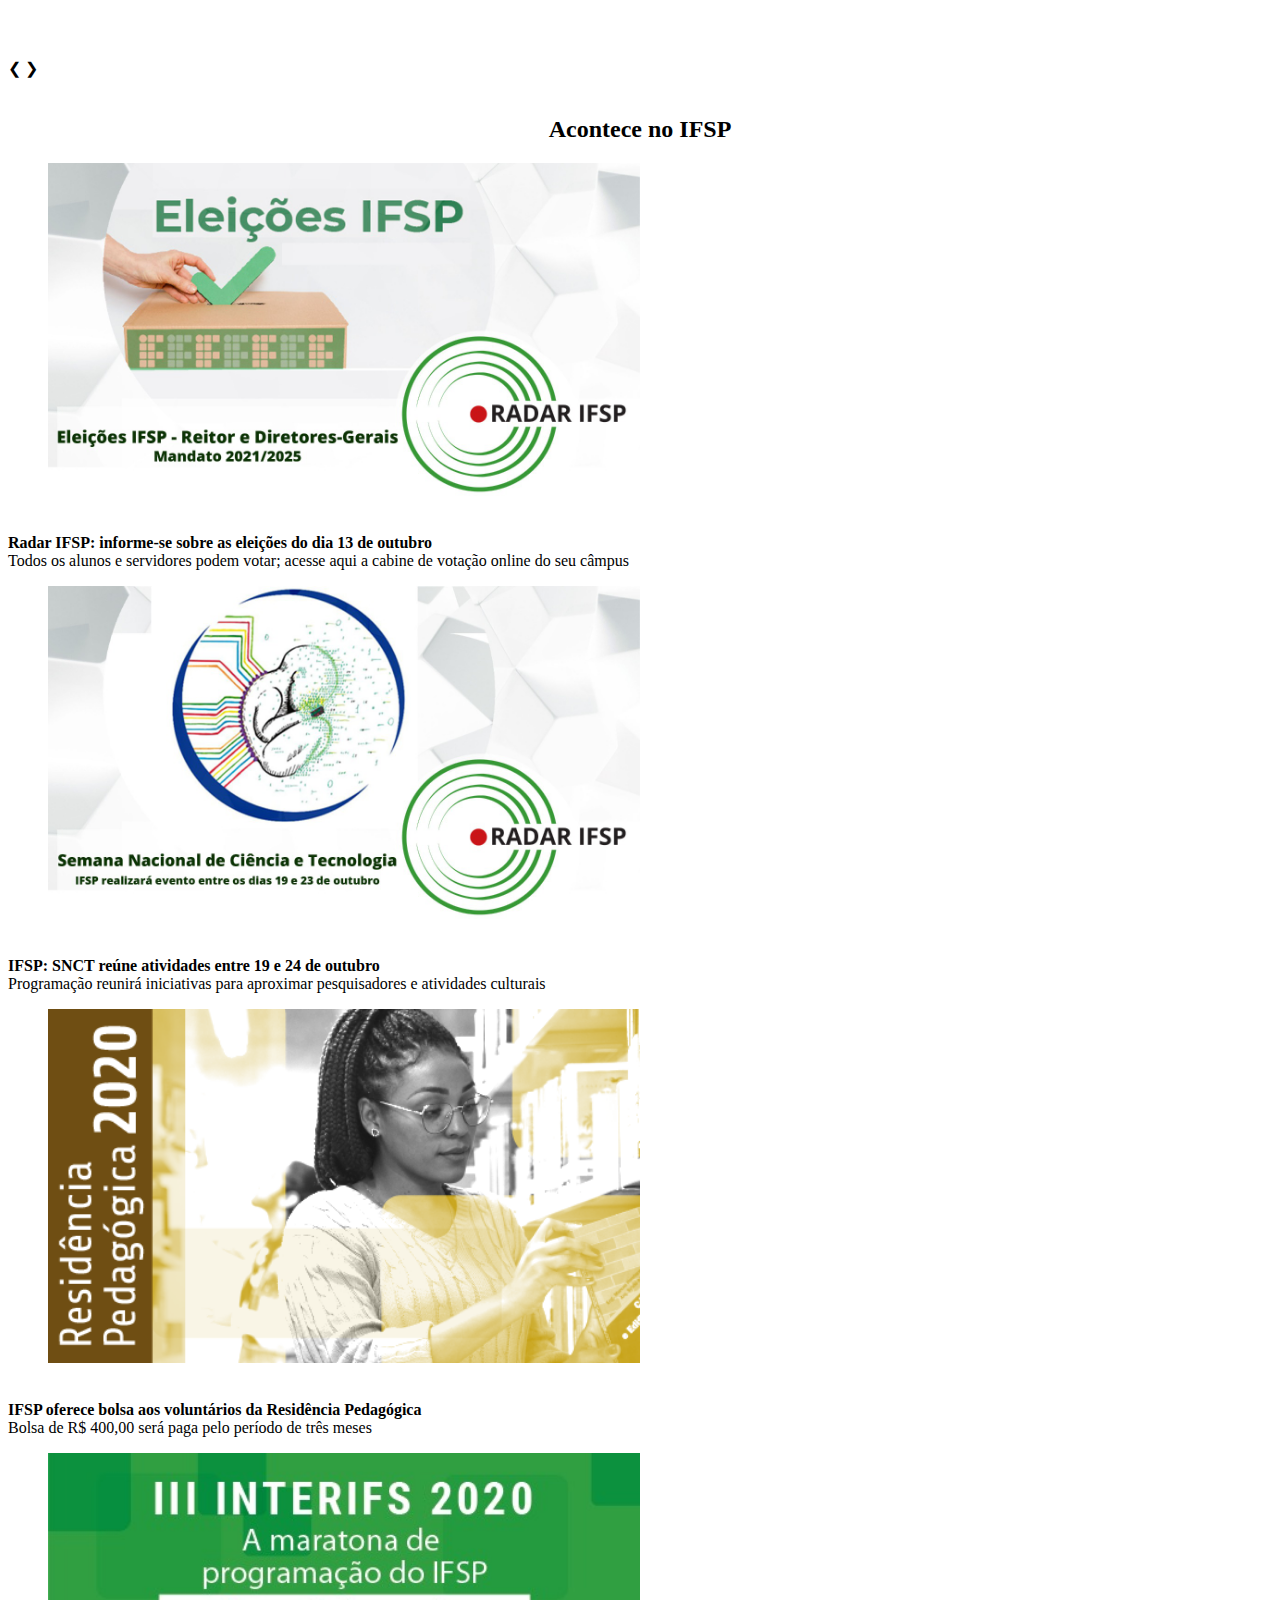
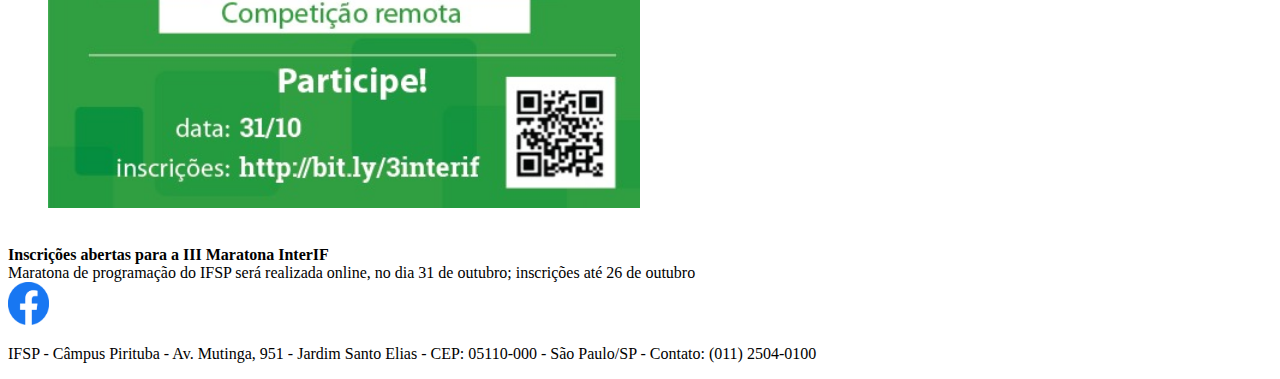
==== commit 57bc1217: "lo" ====
--- a/index.html
+++ b/index.html
@@ -1,98 +1,76 @@
 <!DOCTYPE html>
-
 <html>
-
 <head>
     <meta charset="UTF-8">
-    <!-- configura a codificação de caracteres do navegador para o UTF-8-->
-    <link rel="shortcut icon" href="Imagens/favicon.ico" type="image/x-icon">
-    <!-- Adiciona o ícone de aba de navegador-->
-    <link rel="stylesheet" href="css/conteudo.css">
-    <link rel="stylesheet" href="css/grid.css">
-    <title>HOME - IFSP - Pirituba</title>
-    <!-- Adiciona o título na aba do navegador-->
-    <script src="js/disabling.js"></script>
+    <script src="script.js"></script>
+    <script src="home.css"></script>
 </head>
+    
+<body>
+    <header id="cabecalho">
 
-<body>
+    <nav>
+        <object width="100%" height="65px" data="menu.html"></object>
+    </nav>
+    <div class="slideshow-container">
 
-    <header id="cabecalho">
-        <!-- Indica o cabeçalho do nosso documento-->
+        <div class="mySlides fade">
+            <img src="Imagens/A.png" style="width:100%">
+        </div>
+  
+        <div class="mySlides fade">
+            <img src="Imagens/B.jpg" style="width:100%">
+        </div>
+  
+        <div class="mySlides fade">
+            <img src="Imagens/C.jpg" style="width:100%">
+        </div>
 
-        <nav>
-            <object width="100%" height="200px" data="menu.html"></object>
-        </nav>
-
-    </header>
-
-    <main id="conteudo">
-        <!-- indica que é o conteúdo principal dessa página -->
-
-        <div class="slideshow-container">
-            <!-- Slide 1 -->
-            <div class="mySlides fade">
-                <img src="./Imagens/A.png" style="width:100%">
-            </div>
-
-            <!-- Slide 2 -->
-            <div class="mySlides fade">
-                <img src="./Imagens/B.jpg" style="width:100%">
-            </div>
-
-            <!-- Slide 3 -->
-            <div class="mySlides fade">
-                <img src="./Imagens/C.jpg" style="width:100%">
-            </div>
-
-            <!-- Slide 4 -->
-            <div class="mySlides fade" style="width: 100%; height: max-content;">
-                <h1>Conheça os desafios de inovação</h1>
-                <div class="videoWrapper">
-                    <p align="center">
+        <div class="mySlides fade">
+            <h2 style="text-align: center;">
+                Conheça os desafios de inovação
+            </h2>
+            <div class="videoWrapper">
+                <p align="center">
                         <iframe width="100%" height="315" src="https://www.youtube.com/embed/5g5LQe3m8Po" frameborder="0"
                             allow="accelerometer; autoplay; encrypted-media; gyroscope; picture-in-picture"
                             allowfullscreen></iframe>
                     </p>
-                </div>
             </div>
-            
-
-            <!-- Next and previous buttons positioned inside the container -->
-            <a class="prev" onclick="plusSlides(-1)">&#10094;</a>
-            <a class="next" onclick="plusSlides(1)">&#10095;</a>
-        
-            
         </div>
-        <br>
-
-        <!-- The dots/circles -->
-        <div style="text-align:center">
-            <span class="dot" onclick="currentSlide(1)"></span>
-            <span class="dot" onclick="currentSlide(2)"></span>
-            <span class="dot" onclick="currentSlide(3)"></span>
-            <span class="dot" onclick="currentSlide(4)"></span>
-        </div>
-
-        </div>
+  
+        <a class="prev" onclick="plusSlides(-1)">&#10094;</a>
+        <a class="next" onclick="plusSlides(1)">&#10095;</a>
+    </div>
+    <br>
+  
+    <div style="text-align:center">
+        <span class="dot" onclick="currentSlide(1)"></span>
+        <span class="dot" onclick="currentSlide(2)"></span>
+        <span class="dot" onclick="currentSlide(3)"></span>
+        <span class="dot" onclick="currentSlide(4)"></span>
+    </div>
+    <main>
+        <h2 style="text-align: center;">Acontece no IFSP</h2>
 
         <div class="grid-container">
             <div class="grid-item">
                 <figure>
-                    <img src="Imagens/eleicoes.jpg" alt="Eleições" width="50%" height="50%">
+                    <img src="Imagens/eleicoes (1).jpg" alt="Eleições" width="50%" height="50%">
                 </figure>
                 <br /><strong>Radar IFSP: informe-se sobre as eleições do dia 13 de outubro</strong>
                 <br />Todos os alunos e servidores podem votar; acesse aqui a cabine de votação online do seu câmpus
             </div>
             <div class="grid-item">
                 <figure>
-                    <img src="Imagens/snct.jpg" alt="SNCT" width="50%" height="50%">
+                    <img src="Imagens/snct (1).jpg" alt="SNCT" width="50%" height="50%">
                 </figure>
                 <br /><strong>IFSP: SNCT reúne atividades entre 19 e 24 de outubro</strong>
                 <br />Programação reunirá iniciativas para aproximar pesquisadores e atividades culturais
             </div>
             <div class="grid-item">
                 <figure>
-                    <img src="Imagens/residencia.png" alt="Residência" width="50%" height="50%">
+                    <img src="Imagens/residencia (1).png" alt="Residência" width="50%" height="50%">
                 </figure>
                 <br /><strong>IFSP oferece bolsa aos voluntários da Residência Pedagógica</strong>
                 <br />Bolsa de R$ 400,00 será paga pelo período de três meses
@@ -102,34 +80,19 @@
                     <img src="Imagens/maratona.jpeg" alt="Maratona" width="50%" height="50%">
                 </figure>
                 <br /><strong>Inscrições abertas para a III Maratona InterIF</strong>
-                <br />Maratona de programação do IFSP será realizada online, no dia 31 de outubro; inscrições até 26 de
-                outubro
+                <br />Maratona de programação do IFSP será realizada online, no dia 31 de outubro; inscrições até 26 de outubro
             </div>
         </div>
 
-        <section>
-            <h1>Conheça os desafios de inovação</h1>
-            <div class="videoWrapper">
-                <p align="center">
-                    <iframe width="560" height="315" src="https://www.youtube.com/embed/5g5LQe3m8Po" frameborder="0"
-                        allow="accelerometer; autoplay; encrypted-media; gyroscope; picture-in-picture"
-                        allowfullscreen></iframe>
-                </p>
-            </div>
-        </section>
-
-
-
-    </main>
-
-    <footer>
-        <br><br>
-        <object width="100%" height="200px" data="rodape.html"></object>
-
-    </footer>
-
-    <script src="./js/slide.js"></script>
-
+      </main>
+  
 </body>
-
-</html>+  <footer>
+      <div id="my_menu" align="left">
+          <a href="https://www.facebook.com/ifsppirituba"><img src="Imagens/facebook.png" width="41" height="43" title="IFSP Facebook" alt="IFSP Facebook"></a>
+      </div>
+      <p>
+          IFSP - Câmpus Pirituba - Av. Mutinga, 951 - Jardim Santo Elias - CEP: 05110-000 - São Paulo/SP - Contato: (011) 2504-0100
+      </p>
+  </footer>
+</html>
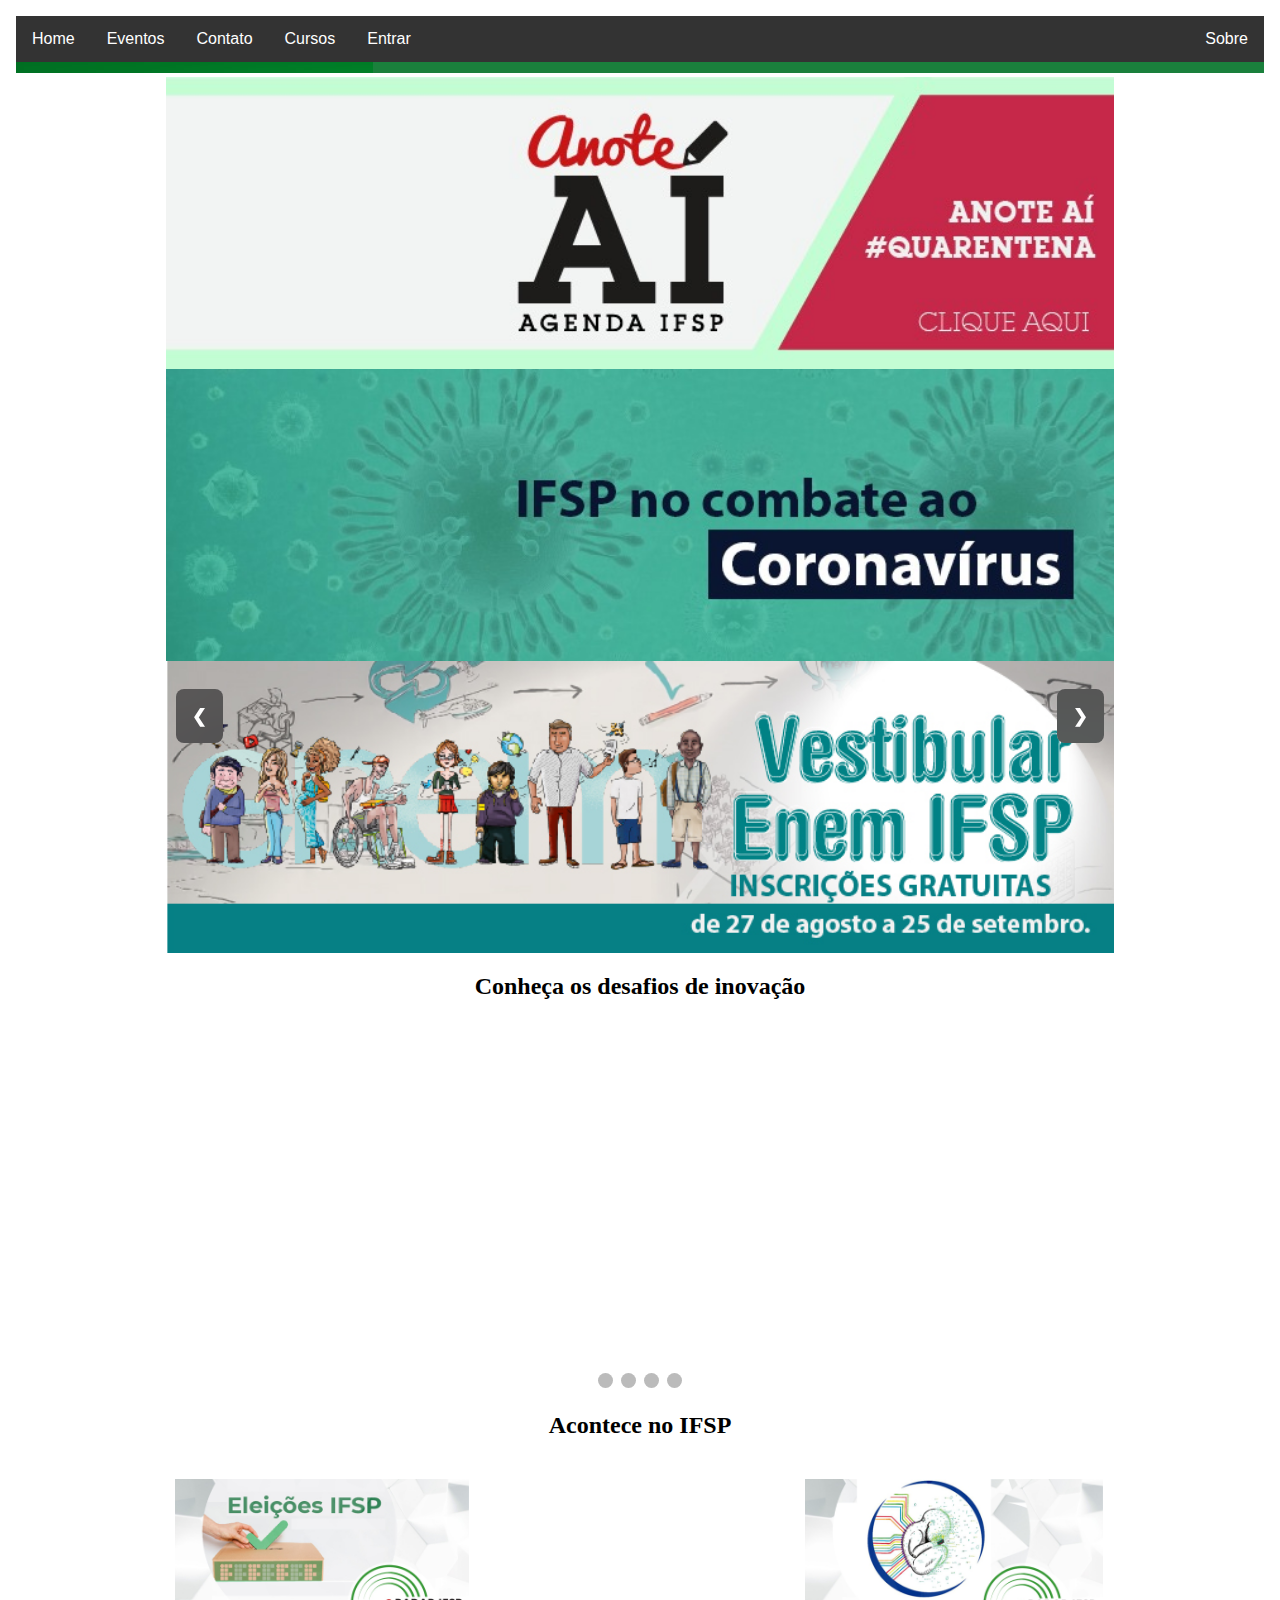
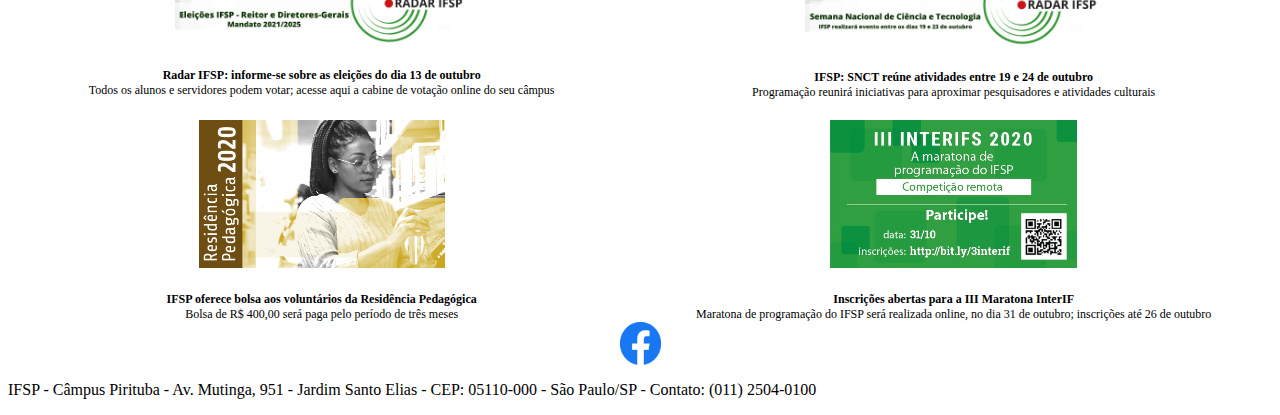
==== commit b6bb5b9f: "pelo amor de deus funciona eu não aguento mais" ====
--- a/index.html
+++ b/index.html
@@ -3,7 +3,7 @@
 <head>
     <meta charset="UTF-8">
     <script src="script.js"></script>
-    <script src="home.css"></script>
+    <link rel="stylesheet" href="home.css">
 </head>
     
 <body>
--- a/home.css
+++ b/home.css
@@ -0,0 +1,215 @@
+.grid-container {
+  display: inline-grid;
+  grid-template-columns: auto auto;
+}
+
+.grid-item {
+  background-color: rgba(255, 255, 255, 0.8);
+  border: 0px solid rgba(0, 0, 0, 0.8);
+  padding: 0px;
+  font-size: 12px;
+  text-align: center;
+}
+.rounded-form {
+  border-radius: 10px; 
+  border: 2px solid #ccc; 
+  padding: 20px;
+  width: 100%;
+}
+
+.rounded-form3 {
+  border-radius: 10px; 
+  border: 2px solid #867e7e; 
+  padding: 20px;
+  background: #969292;
+  width: 100%;
+}
+.rounded-form2 {
+  border-radius: 10px; 
+  border: 2px solid #09aa47; 
+  padding: 20px;
+  background: #09aa47;
+  width: 100%;
+  color: white;
+}
+textarea {
+  width: 100%;
+  height: 100px;
+}
+
+#fiel {
+  border-radius: 10px;
+  background-color: #ece4e4;
+  height: auto;
+  border: 2px solid #ece4e4;
+}
+
+<style>
+/* Style The Dropdown Button */
+.dropbtn {
+  background-color: #4CAF50;
+  color: white;
+  padding: 16px;
+  font-size: 16px;
+  border: none;
+  cursor: pointer;
+}
+
+/* The container <div> - needed to position the dropdown content */
+.dropdown {
+  position: relative;
+  display: inline-block;
+}
+
+/* Dropdown Content (Hidden by Default) */
+.dropdown-content {
+  display: none;
+  position: absolute;
+  background-color: #f9f9f9;
+  min-width: 160px;
+  box-shadow: 0px 8px 16px 0px rgba(0,0,0,0.2);
+  z-index: 1;
+}
+
+.dropdown-content a {
+  color: black;
+  padding: 12px 16px;
+  text-decoration: none;
+  display: block;
+}
+
+.dropdown-content a:hover {background-color: #f1f1f1}
+
+
+.dropdown:hover .dropdown-content {
+  display: block;
+}
+
+.dropdown:hover .dropbtn {
+  background-color: #3e8e41;
+}
+</style>
+
+<div class="dropdown">
+  <button class="dropbtn">Dropdown</button>
+  <div class="dropdown-content">
+    <a href="#">Link 1</a>
+    <a href="#">Link 2</a>
+    <a href="#">Link 3</a>
+  </div>
+</div>
+
+
+* {
+  box-sizing: border-box;
+  padding: 0;
+  margin: 0;
+}
+
+#conteudo {
+  width: 100%;
+  float: right;
+}
+
+img {
+  display: block;
+  margin-left: auto;
+  margin-right: auto;
+}
+/* Slideshow container */
+.slideshow-container {
+  max-width: 75%;
+  position: relative;
+  margin: auto;
+  overflow: hidden; /* Limita o conteúdo dentro do contêiner */
+}
+
+
+/* The dots/bullets/indicators */
+.dot {
+  cursor: pointer;
+  height: 15px;
+  width: 15px;
+  margin: 0 2px;
+  background-color: #bbb;
+  border-radius: 50%;
+  display: inline-block;
+  transition: background-color 0.6s ease;
+}
+
+
+
+.active, .dot:hover {
+  background-color: #717171;
+}
+
+/* Next & previous buttons */
+.prev, .next {
+  cursor: pointer;
+  position: absolute;
+  top: 50%;
+  width: auto;
+  padding: 16px;
+  color: white;
+  background-color: rgba(7, 7, 7, 0.5); /* Fundo semi-transparente para não cobrir totalmente a imagem */
+  backdrop-filter: blur(32px);
+  font-weight: bold;
+  font-size: 18px;
+  border-radius: 3px;
+  user-select: none;
+  transform: translateY(-50%); /* Centraliza verticalmente */
+  z-index: 1; /* Garante que os botões fiquem acima das imagens */
+}
+
+/* Botão "Prev" alinhado à esquerda */
+.prev {
+  left: 10px; /* Posiciona o botão dentro da borda esquerda da imagem */
+  border-radius: 8px;
+}
+
+/* Botão "Next" alinhado à direita */
+.next {
+  right: 10px; /* Posiciona o botão dentro da borda direita da imagem */
+  border-radius: 8px;
+}
+
+/* Efeito ao passar o mouse */
+.prev:hover, .next:hover {
+  background-color: rgba(0, 0, 0, 0.8); /* Fundo mais escuro ao passar o mouse */
+}
+
+/* Fading animation for slides */
+.mySlides.fade {
+  animation-name: fade;
+  animation-duration: 1.5s;
+}
+
+@keyframes fade {
+  from { opacity: .4 }
+  to { opacity: 1 }
+}
+
+
+figure {
+  display: inline-block;
+  border: 0px dotted gray;
+  margin: 20px;
+  /* adjust as needed */
+}
+
+figure img {
+  vertical-align: top;
+}
+
+figure figcaption {
+  border: 1px dotted blue;
+  text-align: center;
+}
+
+aside p {
+  text-align: center;
+}
+
+h1 {
+  text-align: center;
+}